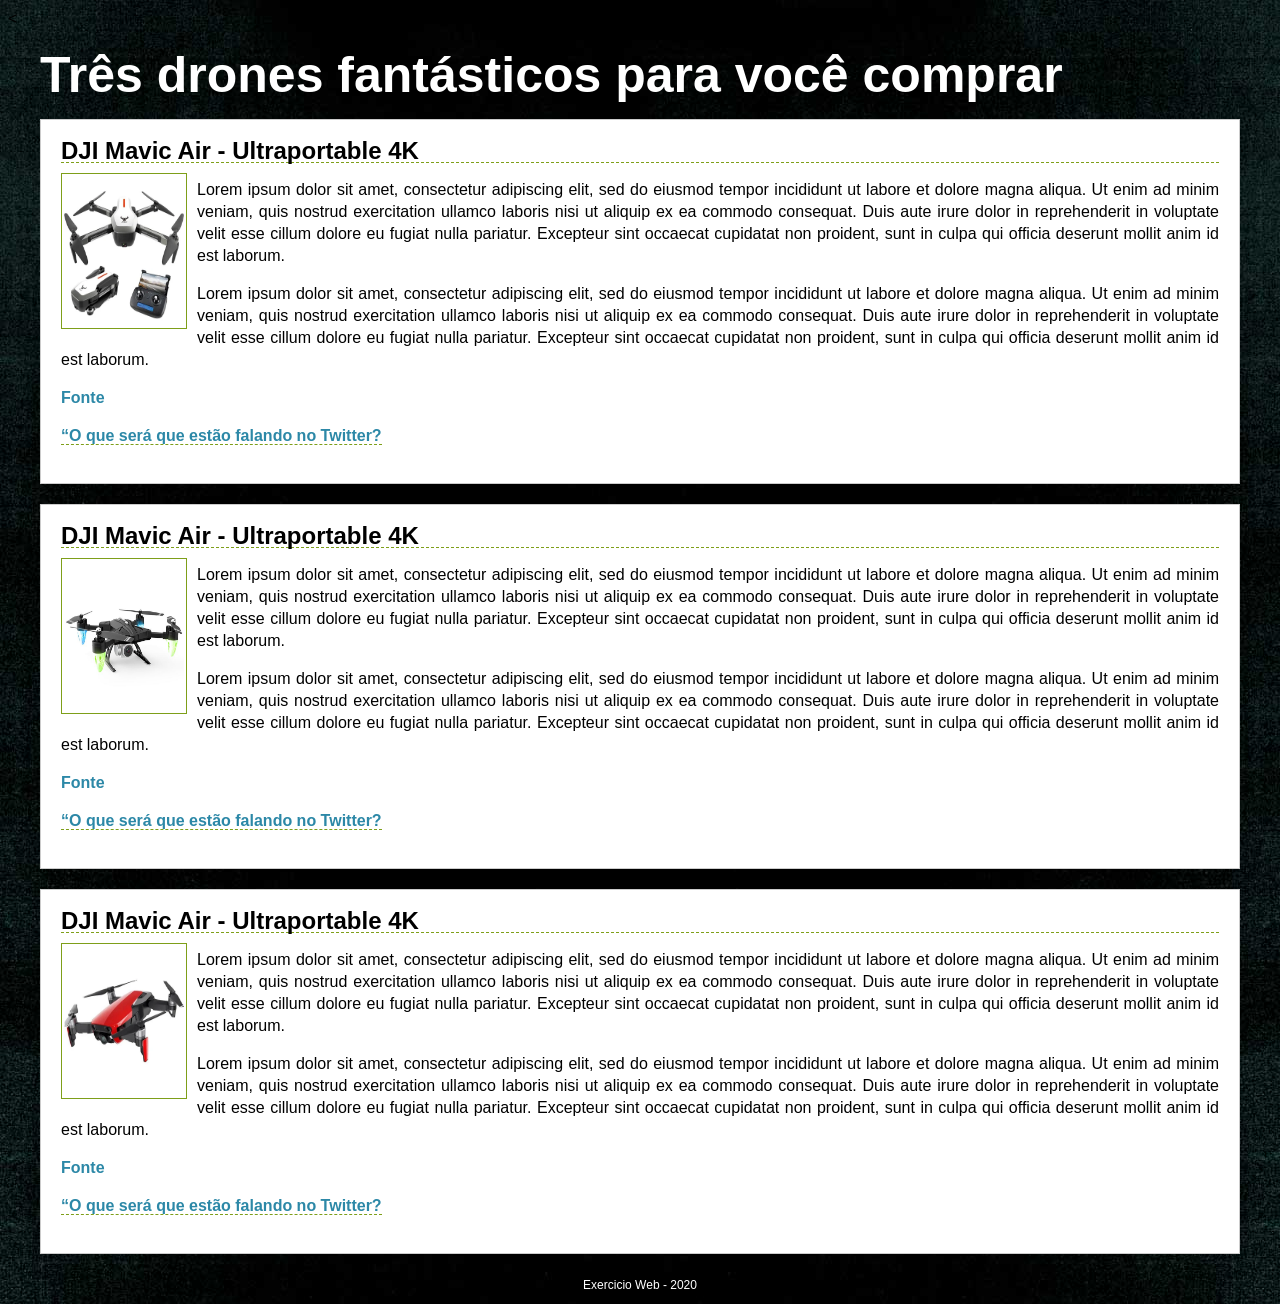
==== index.html @ 2b474c5b "Exercício finalizado." ====
<!DOCTYPE html>
<html lang="en" dir="ltr">
  <head>
    <meta charset="utf-8">
    <meta name="viewport" content="width=device-width,initial-scale=1">
    <<link rel="stylesheet" href="css/style.css">
    <title>Três drones fantásticos para você comprar</title>
  </head>
  <body>
    <div class="container">
      <h1>Três drones fantásticos para você comprar</h1>
      <div class="drone">
        <h2>DJI Mavic Air - Ultraportable 4K</h2>
        <img src="img/drone1.jpg" alt="drone1">
        <p>Lorem ipsum dolor sit amet, consectetur adipiscing elit, sed do eiusmod tempor incididunt ut labore et dolore magna aliqua. Ut enim ad minim veniam, quis nostrud exercitation ullamco laboris nisi ut aliquip ex ea commodo consequat. Duis aute irure dolor in reprehenderit in voluptate velit esse cillum dolore eu fugiat nulla pariatur. Excepteur sint occaecat cupidatat non proident, sunt in culpa qui officia deserunt mollit anim id est laborum.</p>
        <p>Lorem ipsum dolor sit amet, consectetur adipiscing elit, sed do eiusmod tempor incididunt ut labore et dolore magna aliqua. Ut enim ad minim veniam, quis nostrud exercitation ullamco laboris nisi ut aliquip ex ea commodo consequat. Duis aute irure dolor in reprehenderit in voluptate velit esse cillum dolore eu fugiat nulla pariatur. Excepteur sint occaecat cupidatat non proident, sunt in culpa qui officia deserunt mollit anim id est laborum.</p>
        <p><a href="https://www.amazon.com.br">Fonte</a></p>
        <p><a href="https://twitter.com/drones" target="_blank" class="twitter">“O que será que estão falando no Twitter?</a></p>
      </div>
      <div class="drone">
        <h2>DJI Mavic Air - Ultraportable 4K</h2>
        <img src="img/drone2.jpg" alt="drone2">
        <p>Lorem ipsum dolor sit amet, consectetur adipiscing elit, sed do eiusmod tempor incididunt ut labore et dolore magna aliqua. Ut enim ad minim veniam, quis nostrud exercitation ullamco laboris nisi ut aliquip ex ea commodo consequat. Duis aute irure dolor in reprehenderit in voluptate velit esse cillum dolore eu fugiat nulla pariatur. Excepteur sint occaecat cupidatat non proident, sunt in culpa qui officia deserunt mollit anim id est laborum.</p>
        <p>Lorem ipsum dolor sit amet, consectetur adipiscing elit, sed do eiusmod tempor incididunt ut labore et dolore magna aliqua. Ut enim ad minim veniam, quis nostrud exercitation ullamco laboris nisi ut aliquip ex ea commodo consequat. Duis aute irure dolor in reprehenderit in voluptate velit esse cillum dolore eu fugiat nulla pariatur. Excepteur sint occaecat cupidatat non proident, sunt in culpa qui officia deserunt mollit anim id est laborum.</p>
        <p><a href="https://www.geekeddrones.com">Fonte</a></p>
        <p><a href="https://twitter.com/review_drone" target="_blank" class="twitter">“O que será que estão falando no Twitter?</a></p>
      </div>
      <div class="drone">
        <h2>DJI Mavic Air - Ultraportable 4K</h2>
        <img src="img/drone3.jpg" alt="drone3">
        <p>Lorem ipsum dolor sit amet, consectetur adipiscing elit, sed do eiusmod tempor incididunt ut labore et dolore magna aliqua. Ut enim ad minim veniam, quis nostrud exercitation ullamco laboris nisi ut aliquip ex ea commodo consequat. Duis aute irure dolor in reprehenderit in voluptate velit esse cillum dolore eu fugiat nulla pariatur. Excepteur sint occaecat cupidatat non proident, sunt in culpa qui officia deserunt mollit anim id est laborum.</p>
        <p>Lorem ipsum dolor sit amet, consectetur adipiscing elit, sed do eiusmod tempor incididunt ut labore et dolore magna aliqua. Ut enim ad minim veniam, quis nostrud exercitation ullamco laboris nisi ut aliquip ex ea commodo consequat. Duis aute irure dolor in reprehenderit in voluptate velit esse cillum dolore eu fugiat nulla pariatur. Excepteur sint occaecat cupidatat non proident, sunt in culpa qui officia deserunt mollit anim id est laborum.</p>
        <p><a href="https://www.dronenerds.com/">Fonte</a></p>
        <p><a href="https://twitter.com/dronenerds" target="_blank" class="twitter">“O que será que estão falando no Twitter?</a></p>
      </div>
      <div class="footer">
        Exercicio Web - 2020
      </div>
    </div>
  </body>
</html>
---- css/style.css ----
body{
  background-image: url(../img/fundo.jpg);
  font-family:  'Calibri', Tahoma, Arial;
  font-size: 16px;
  line-height: 22px;
}
h1{
  color: #FFFFFF;
  font-size: 50px;
}
.container{
  width: 1200px;
  margin: 0 auto 0 auto;
}
.drone{
  background-color: #FFFFFF;
  text-align: justify;
  border: 1px solid #CCCCCC;
  margin-bottom: 20px;
  padding: 20px;
}
h2{
  margin: 0;
  border-bottom: 1px dashed;
  border-color:#7E9F19;
}
a{
  color: #2C88A7;
  font-weight: 900;
  text-decoration: none;
  text-align: right;
}
.twitter{
  border-bottom: 1px dashed;
  border-color:#7E9F19;
}
a:hover{
  color: #DC143C;
}
img{
  width: 120px;
  height: 150px;
  border: 1px solid;
  border-color: #7E9F19;
  margin: 10px 10px 0 0;
  padding: 2px;
  float: left;
}
.footer{
  font-size: 12px;
  color: #FFFFFF;
  text-align: center;
}
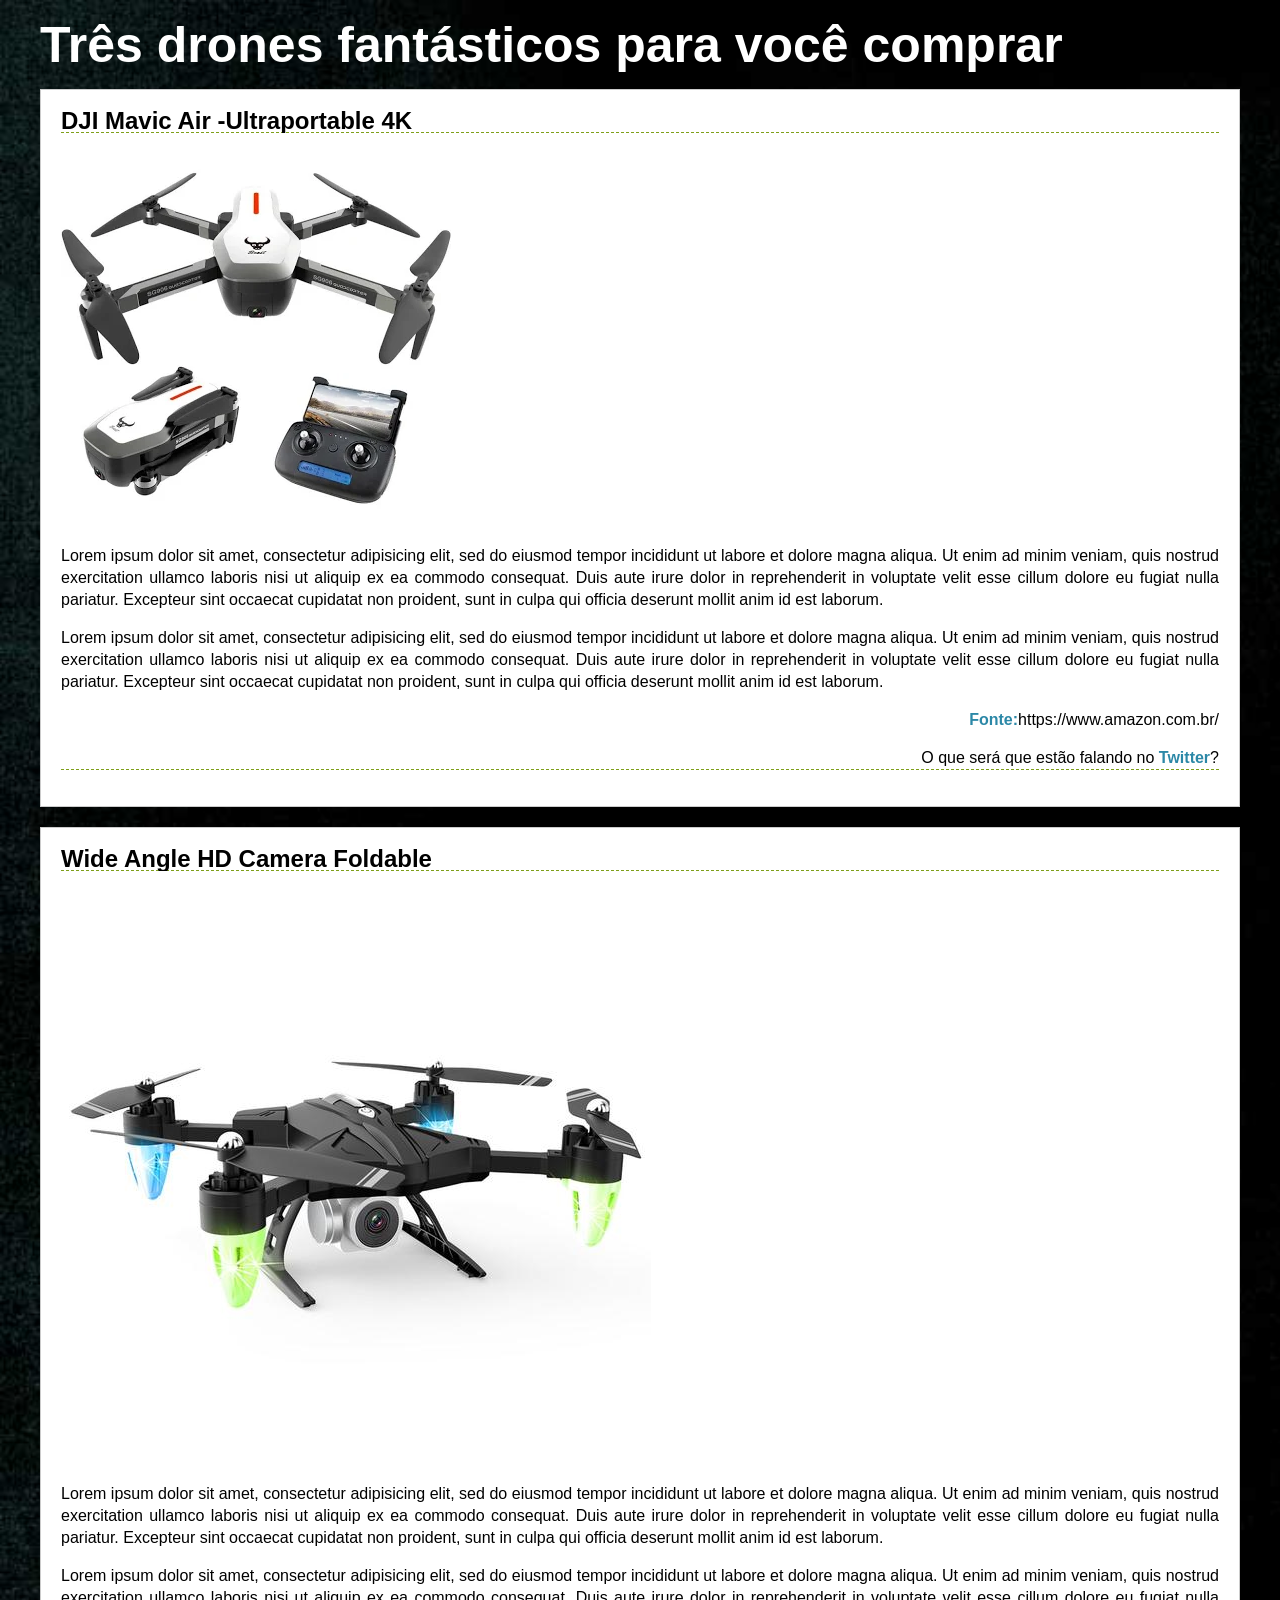
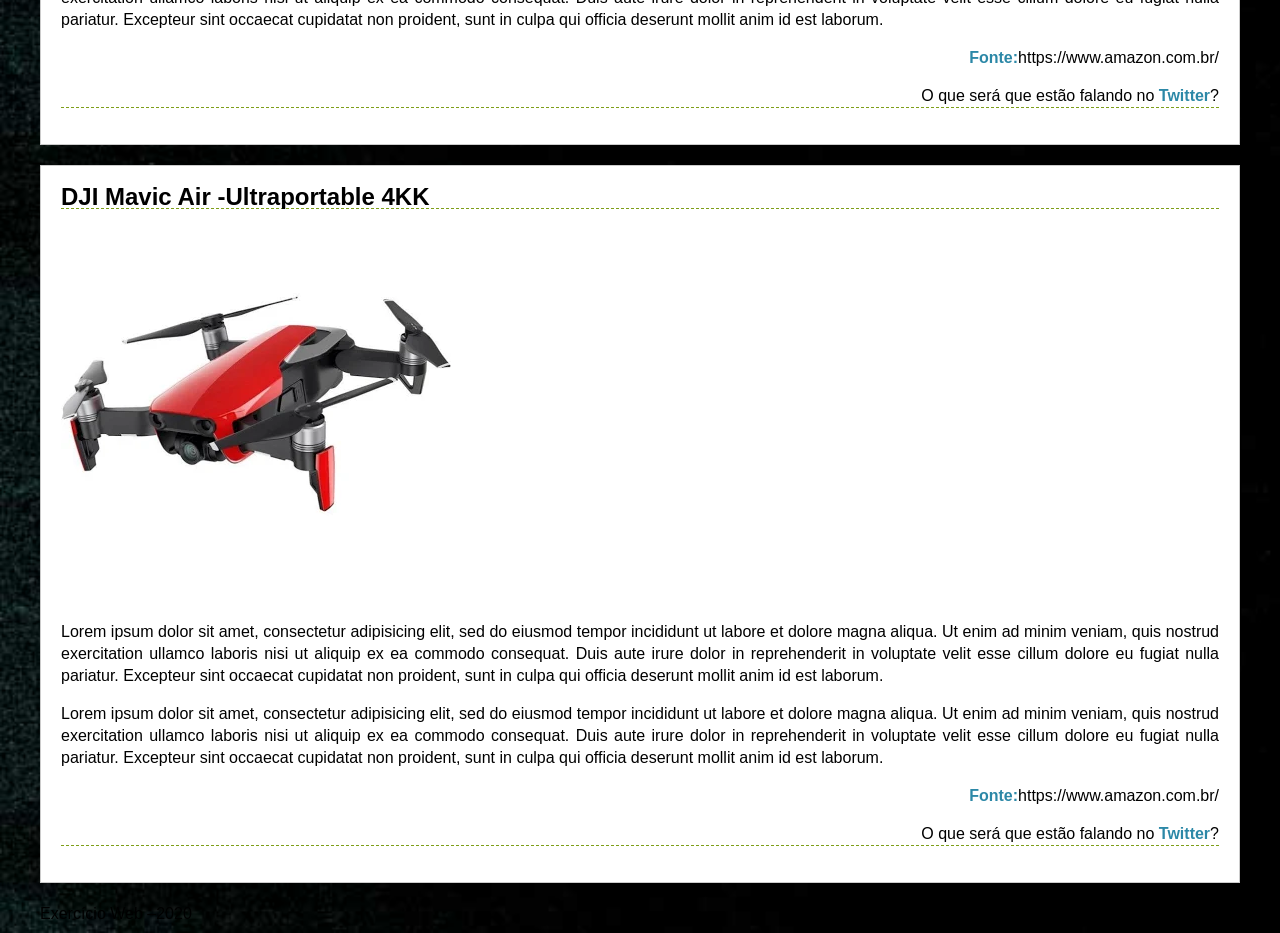
==== commit 8e1b0bdb: "Atualizado até a letra i. Borda do paragrafo do Twitter." ====
--- a/index.html
+++ b/index.html
@@ -1,41 +1,44 @@
-<!DOCTYPE html>
-<html lang="en" dir="ltr">
-  <head>
-    <meta charset="utf-8">
-    <meta name="viewport" content="width=device-width,initial-scale=1">
-    <<link rel="stylesheet" href="css/style.css">
-    <title>Três drones fantásticos para você comprar</title>
-  </head>
-  <body>
-    <div class="container">
-      <h1>Três drones fantásticos para você comprar</h1>
-      <div class="drone">
-        <h2>DJI Mavic Air - Ultraportable 4K</h2>
-        <img src="img/drone1.jpg" alt="drone1">
-        <p>Lorem ipsum dolor sit amet, consectetur adipiscing elit, sed do eiusmod tempor incididunt ut labore et dolore magna aliqua. Ut enim ad minim veniam, quis nostrud exercitation ullamco laboris nisi ut aliquip ex ea commodo consequat. Duis aute irure dolor in reprehenderit in voluptate velit esse cillum dolore eu fugiat nulla pariatur. Excepteur sint occaecat cupidatat non proident, sunt in culpa qui officia deserunt mollit anim id est laborum.</p>
-        <p>Lorem ipsum dolor sit amet, consectetur adipiscing elit, sed do eiusmod tempor incididunt ut labore et dolore magna aliqua. Ut enim ad minim veniam, quis nostrud exercitation ullamco laboris nisi ut aliquip ex ea commodo consequat. Duis aute irure dolor in reprehenderit in voluptate velit esse cillum dolore eu fugiat nulla pariatur. Excepteur sint occaecat cupidatat non proident, sunt in culpa qui officia deserunt mollit anim id est laborum.</p>
-        <p><a href="https://www.amazon.com.br">Fonte</a></p>
-        <p><a href="https://twitter.com/drones" target="_blank" class="twitter">“O que será que estão falando no Twitter?</a></p>
-      </div>
-      <div class="drone">
-        <h2>DJI Mavic Air - Ultraportable 4K</h2>
-        <img src="img/drone2.jpg" alt="drone2">
-        <p>Lorem ipsum dolor sit amet, consectetur adipiscing elit, sed do eiusmod tempor incididunt ut labore et dolore magna aliqua. Ut enim ad minim veniam, quis nostrud exercitation ullamco laboris nisi ut aliquip ex ea commodo consequat. Duis aute irure dolor in reprehenderit in voluptate velit esse cillum dolore eu fugiat nulla pariatur. Excepteur sint occaecat cupidatat non proident, sunt in culpa qui officia deserunt mollit anim id est laborum.</p>
-        <p>Lorem ipsum dolor sit amet, consectetur adipiscing elit, sed do eiusmod tempor incididunt ut labore et dolore magna aliqua. Ut enim ad minim veniam, quis nostrud exercitation ullamco laboris nisi ut aliquip ex ea commodo consequat. Duis aute irure dolor in reprehenderit in voluptate velit esse cillum dolore eu fugiat nulla pariatur. Excepteur sint occaecat cupidatat non proident, sunt in culpa qui officia deserunt mollit anim id est laborum.</p>
-        <p><a href="https://www.geekeddrones.com">Fonte</a></p>
-        <p><a href="https://twitter.com/review_drone" target="_blank" class="twitter">“O que será que estão falando no Twitter?</a></p>
-      </div>
-      <div class="drone">
-        <h2>DJI Mavic Air - Ultraportable 4K</h2>
-        <img src="img/drone3.jpg" alt="drone3">
-        <p>Lorem ipsum dolor sit amet, consectetur adipiscing elit, sed do eiusmod tempor incididunt ut labore et dolore magna aliqua. Ut enim ad minim veniam, quis nostrud exercitation ullamco laboris nisi ut aliquip ex ea commodo consequat. Duis aute irure dolor in reprehenderit in voluptate velit esse cillum dolore eu fugiat nulla pariatur. Excepteur sint occaecat cupidatat non proident, sunt in culpa qui officia deserunt mollit anim id est laborum.</p>
-        <p>Lorem ipsum dolor sit amet, consectetur adipiscing elit, sed do eiusmod tempor incididunt ut labore et dolore magna aliqua. Ut enim ad minim veniam, quis nostrud exercitation ullamco laboris nisi ut aliquip ex ea commodo consequat. Duis aute irure dolor in reprehenderit in voluptate velit esse cillum dolore eu fugiat nulla pariatur. Excepteur sint occaecat cupidatat non proident, sunt in culpa qui officia deserunt mollit anim id est laborum.</p>
-        <p><a href="https://www.dronenerds.com/">Fonte</a></p>
-        <p><a href="https://twitter.com/dronenerds" target="_blank" class="twitter">“O que será que estão falando no Twitter?</a></p>
-      </div>
-      <div class="footer">
-        Exercicio Web - 2020
-      </div>
-    </div>
-  </body>
+  <!Doctype html>
+  <html lang="pt-br" dir="ltr">
+   <head>
+     <meta charset="UTF-8">
+     <meta name="viewport" content="width=device-width,initial-scale=1">
+     <title>Três drones fantásticos para você comprar</title>
+     <link rel="stylesheet" href="css/style.css" type="text/css">
+   </head>
+   <body>
+     <div id="container">
+       <h1>Três drones fantásticos para você comprar</h1>
+       <div class="drone">
+         <h2>DJI Mavic Air -Ultraportable 4K</h2>
+         <img src="img/drone1.jpg" alt="Drone Branco">
+         <p>Lorem ipsum dolor sit amet, consectetur adipisicing elit, sed do eiusmod tempor incididunt ut labore et dolore magna aliqua. Ut enim ad minim veniam, quis nostrud exercitation ullamco laboris nisi ut aliquip ex ea commodo consequat. Duis aute irure dolor in reprehenderit in voluptate velit esse cillum dolore eu fugiat nulla pariatur. Excepteur sint occaecat cupidatat non proident, sunt in culpa qui officia deserunt mollit anim id est laborum.</p>
+         <p>Lorem ipsum dolor sit amet, consectetur adipisicing elit, sed do eiusmod tempor incididunt ut labore et dolore magna aliqua. Ut enim ad minim veniam, quis nostrud exercitation ullamco laboris nisi ut aliquip ex ea commodo consequat. Duis aute irure dolor in reprehenderit in voluptate velit esse cillum dolore eu fugiat nulla pariatur. Excepteur sint occaecat cupidatat non proident, sunt in culpa qui officia deserunt mollit anim id est laborum.</p>
+         <p class="p1"><a href="https://www.amazon.com.br" target="_blank">Fonte:</a>https://www.amazon.com.br/</p>
+         <p class="p2">O que será que estão falando no <a href="https://twitter.com/drones" target="_blank">Twitter</a>?</p>
+       </div>
+
+       <div class="drone">
+         <h2>Wide Angle HD Camera Foldable</h2>
+         <img src="img/drone2.jpg" alt="Drone Preto">
+         <p>Lorem ipsum dolor sit amet, consectetur adipisicing elit, sed do eiusmod tempor incididunt ut labore et dolore magna aliqua. Ut enim ad minim veniam, quis nostrud exercitation ullamco laboris nisi ut aliquip ex ea commodo consequat. Duis aute irure dolor in reprehenderit in voluptate velit esse cillum dolore eu fugiat nulla pariatur. Excepteur sint occaecat cupidatat non proident, sunt in culpa qui officia deserunt mollit anim id est laborum.</p>
+         <p>Lorem ipsum dolor sit amet, consectetur adipisicing elit, sed do eiusmod tempor incididunt ut labore et dolore magna aliqua. Ut enim ad minim veniam, quis nostrud exercitation ullamco laboris nisi ut aliquip ex ea commodo consequat. Duis aute irure dolor in reprehenderit in voluptate velit esse cillum dolore eu fugiat nulla pariatur. Excepteur sint occaecat cupidatat non proident, sunt in culpa qui officia deserunt mollit anim id est laborum.</p>
+         <p class="p1"><a href="https://www.geekeddrones.com" target="_blank">Fonte:</a>https://www.amazon.com.br/</p>
+         <p class="p2">O que será que estão falando no <a href="https://twitter.com/review_drone" target="_blank">Twitter</a>?</p>
+       </div>
+
+       <div class="drone">
+         <h2>DJI Mavic Air -Ultraportable 4KK</h2>
+         <img src="img/drone3.jpg" alt="Drone Vermelho">
+         <p>Lorem ipsum dolor sit amet, consectetur adipisicing elit, sed do eiusmod tempor incididunt ut labore et dolore magna aliqua. Ut enim ad minim veniam, quis nostrud exercitation ullamco laboris nisi ut aliquip ex ea commodo consequat. Duis aute irure dolor in reprehenderit in voluptate velit esse cillum dolore eu fugiat nulla pariatur. Excepteur sint occaecat cupidatat non proident, sunt in culpa qui officia deserunt mollit anim id est laborum.</p>
+         <p>Lorem ipsum dolor sit amet, consectetur adipisicing elit, sed do eiusmod tempor incididunt ut labore et dolore magna aliqua. Ut enim ad minim veniam, quis nostrud exercitation ullamco laboris nisi ut aliquip ex ea commodo consequat. Duis aute irure dolor in reprehenderit in voluptate velit esse cillum dolore eu fugiat nulla pariatur. Excepteur sint occaecat cupidatat non proident, sunt in culpa qui officia deserunt mollit anim id est laborum.</p>
+         <p class="p1"><a href="https://www.dronenerds.com/" target="_blank">Fonte:</a>https://www.amazon.com.br/</p>
+         <p class="p2">O que será que estão falando no <a href="https://twitter.com/dronenerds" target="_blank">Twitter</a>?</p>
+       </div>
+
+       <div id="rodape">
+         Exercício Web –2020
+       </div>
+     </div>
+   </body>
 </html>
--- a/css/style.css
+++ b/css/style.css
@@ -1,53 +1,71 @@
+@charset "UTF-8";
+
+/*c) O <body> deve estar formatado com cor de fundo preta( #000000), família de fontes: Calibri, Tahoma ou Arial. Altura da linha em 22px e tamanho da fonte em 16px.Se você desejar, existe a imagem “fundo.jpg”localizada na pasta img. Substitua a cor de fundo da página pela respectiva imagem.*/
 body{
+  background-color: #000000;
   background-image: url(../img/fundo.jpg);
-  font-family:  'Calibri', Tahoma, Arial;
+  background-repeat: no-repeat;
+  background-size: cover;
+  font-family: 'Tahoma','Calibre','Arial';
+  line-height: 22px;
   font-size: 16px;
-  line-height: 22px;
 }
+
+/*d) O <h1> deve ter cor branca(#FFFFFF) e tamanho da fonte em 50px*/
 h1{
-  color: #FFFFFF;
+  color: #ffffff;
   font-size: 50px;
 }
-.container{
+
+/*
+e) A <div> que contém todo o conteúdo da página, item “c”da parte do HTML, deve ter a largura de 1200px. Para que esse elemento sempre fique centralizado no browser, determine que a margem superior e inferior seja 0px, direta e esquerda automática (auto).
+*/
+#container{
   width: 1200px;
-  margin: 0 auto 0 auto;
+  margin: 0px auto;
 }
+/*
+f)  As  <divs>  que  receberão  os  drones  devem  possuir a formatação:  cor  do  fundo  branca(#FFFFFF),  texto  com alinhamento justificado, borda de 1px de largura, no estilo sólido(solid) e na cor cinza claro(#CCCCCC). Deve ter margem inferior de 20px, e preenchimento em 20px.
+*/
 .drone{
-  background-color: #FFFFFF;
+  background-color: #ffffff;
   text-align: justify;
-  border: 1px solid #CCCCCC;
+  border: 1px solid #cccccc;
   margin-bottom: 20px;
   padding: 20px;
 }
-h2{
-  margin: 0;
-  border-bottom: 1px dashed;
-  border-color:#7E9F19;
+/*
+g) Os elementos <h2> devem ter todas as margens em 0 e borda inferior com 1px de largura, tracejada(dashed) na cor verde oliva (#7E9F19).
+*/
+.drone h2{
+  margin: 0px;
+  border-style: dashed;
+  border-width: 0px 0px 1px 0px;
+  border-color: #7E9F19;
 }
-a{
+/*
+h) Os  elementos  <a>  devem  estar  na  cor  azul  (#2C88A7),  com  peso  da  fonte  em  900  e  sem  o  sublinhado  do  texto. Lembre-se que eles devem ficar alinhados à direita da <div>.
+*/
+.drone a{
   color: #2C88A7;
   font-weight: 900;
   text-decoration: none;
+}
+.p1,.p2{
   text-align: right;
 }
-.twitter{
-  border-bottom: 1px dashed;
-  border-color:#7E9F19;
+
+/*
+i) O elemento <p> que possui o link do Twitter também deverá terborda inferior de 1px de largura, tracejado(dashed) na cor verde oliva (#7E9F19).
+*/
+.p2{
+  border-style: dashed;
+  border-width: 0px 0px 1px 0px;
+  border-color: #7E9F19;
 }
-a:hover{
-  color: #DC143C;
-}
-img{
-  width: 120px;
-  height: 150px;
-  border: 1px solid;
-  border-color: #7E9F19;
-  margin: 10px 10px 0 0;
-  padding: 2px;
-  float: left;
-}
-.footer{
-  font-size: 12px;
-  color: #FFFFFF;
-  text-align: center;
-}
+/*
+*/
+/*
+*/
+/*
+*/
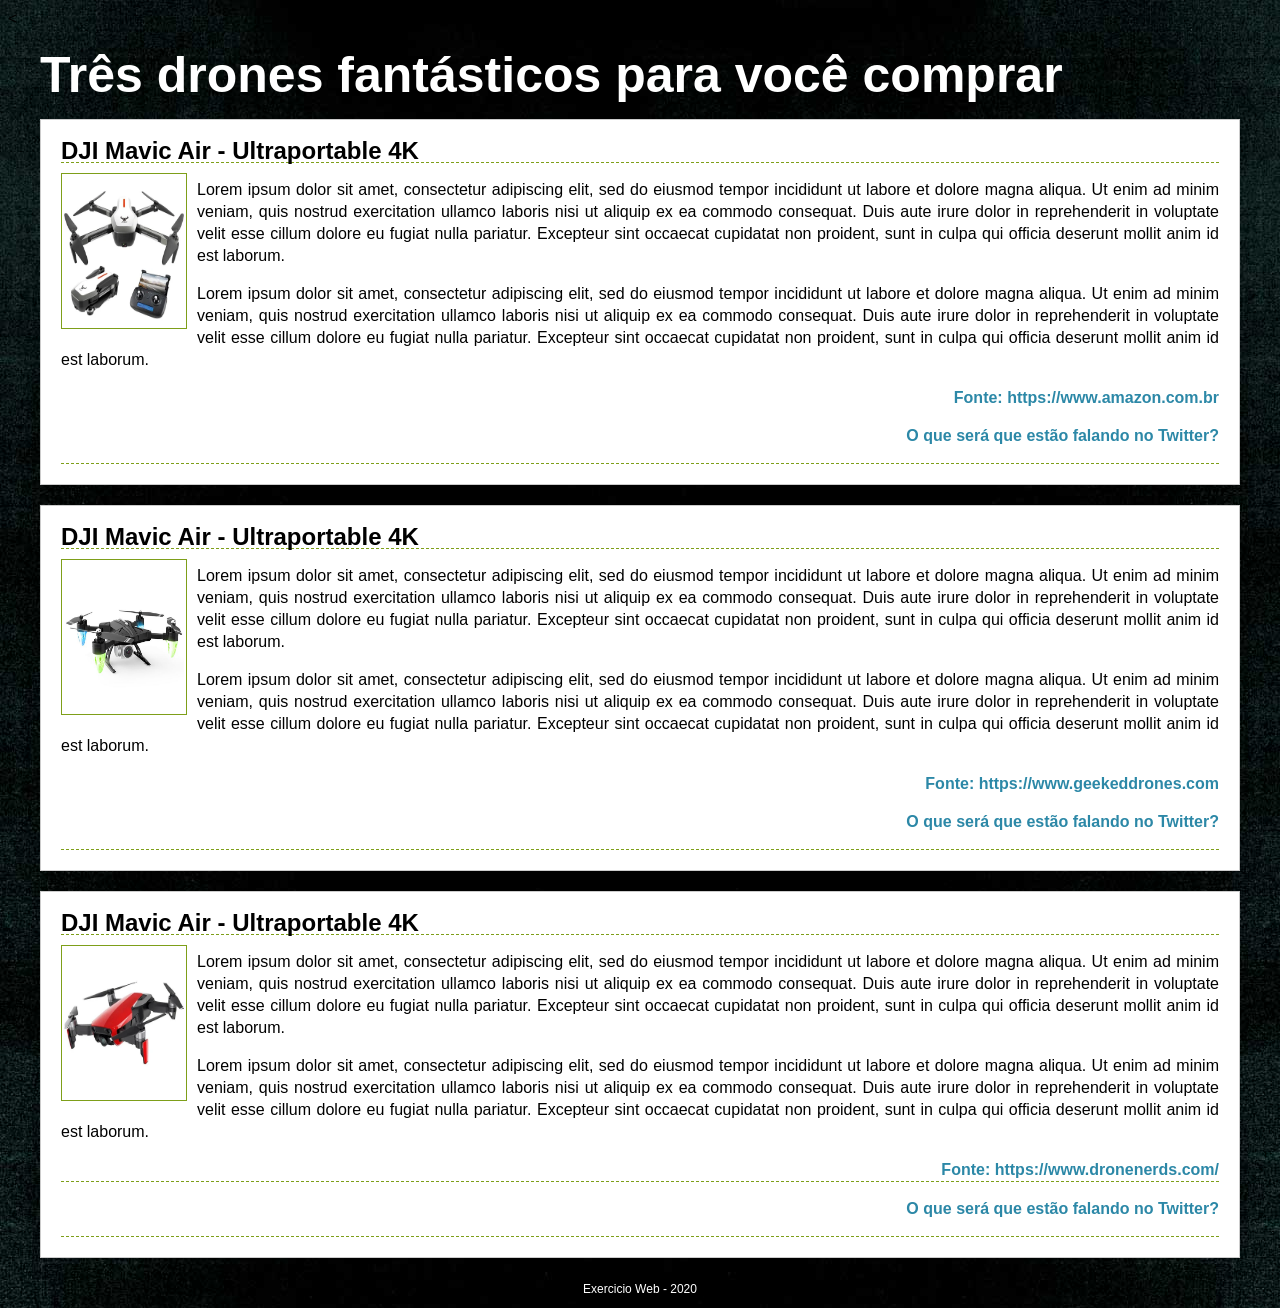
==== commit 22c0e690: "Exercício finalizado." ====
--- a/index.html
+++ b/index.html
@@ -1,44 +1,48 @@
-  <!Doctype html>
-  <html lang="pt-br" dir="ltr">
-   <head>
-     <meta charset="UTF-8">
-     <meta name="viewport" content="width=device-width,initial-scale=1">
-     <title>Três drones fantásticos para você comprar</title>
-     <link rel="stylesheet" href="css/style.css" type="text/css">
-   </head>
-   <body>
-     <div id="container">
-       <h1>Três drones fantásticos para você comprar</h1>
-       <div class="drone">
-         <h2>DJI Mavic Air -Ultraportable 4K</h2>
-         <img src="img/drone1.jpg" alt="Drone Branco">
-         <p>Lorem ipsum dolor sit amet, consectetur adipisicing elit, sed do eiusmod tempor incididunt ut labore et dolore magna aliqua. Ut enim ad minim veniam, quis nostrud exercitation ullamco laboris nisi ut aliquip ex ea commodo consequat. Duis aute irure dolor in reprehenderit in voluptate velit esse cillum dolore eu fugiat nulla pariatur. Excepteur sint occaecat cupidatat non proident, sunt in culpa qui officia deserunt mollit anim id est laborum.</p>
-         <p>Lorem ipsum dolor sit amet, consectetur adipisicing elit, sed do eiusmod tempor incididunt ut labore et dolore magna aliqua. Ut enim ad minim veniam, quis nostrud exercitation ullamco laboris nisi ut aliquip ex ea commodo consequat. Duis aute irure dolor in reprehenderit in voluptate velit esse cillum dolore eu fugiat nulla pariatur. Excepteur sint occaecat cupidatat non proident, sunt in culpa qui officia deserunt mollit anim id est laborum.</p>
-         <p class="p1"><a href="https://www.amazon.com.br" target="_blank">Fonte:</a>https://www.amazon.com.br/</p>
-         <p class="p2">O que será que estão falando no <a href="https://twitter.com/drones" target="_blank">Twitter</a>?</p>
-       </div>
+<!DOCTYPE html>
+<html lang="en" dir="ltr">
+  <head>
+    <meta charset="utf-8">
+    <meta name="viewport" content="width=device-width,initial-scale=1">
+    <<link rel="stylesheet" href="css/style.css">
+    <title>Três drones fantásticos para você comprar</title>
+  </head>
+  <body>
+    <div id="container">
+      <h1>Três drones fantásticos para você comprar</h1>
+      <div class="drone">
+        <h2>DJI Mavic Air - Ultraportable 4K</h2>
+        <img src="img/drone1.jpg" alt="drone1">
+        <p>Lorem ipsum dolor sit amet, consectetur adipiscing elit, sed do eiusmod tempor incididunt ut labore et dolore magna aliqua. Ut enim ad minim veniam, quis nostrud exercitation ullamco laboris nisi ut aliquip ex ea commodo consequat. Duis aute irure dolor in reprehenderit in voluptate velit esse cillum dolore eu fugiat nulla pariatur. Excepteur sint occaecat cupidatat non proident, sunt in culpa qui officia deserunt mollit anim id est laborum.</p>
+        <p>Lorem ipsum dolor sit amet, consectetur adipiscing elit, sed do eiusmod tempor incididunt ut labore et dolore magna aliqua. Ut enim ad minim veniam, quis nostrud exercitation ullamco laboris nisi ut aliquip ex ea commodo consequat. Duis aute irure dolor in reprehenderit in voluptate velit esse cillum dolore eu fugiat nulla pariatur. Excepteur sint occaecat cupidatat non proident, sunt in culpa qui officia deserunt mollit anim id est laborum.</p>
+        <div class="p1">
+          <p><a href="https://www.amazon.com.br">Fonte: https://www.amazon.com.br</a></p>
+          <p><a href="https://twitter.com/drones" target="_blank">O que será que estão falando no Twitter?</a></p>
+        </div>
 
-       <div class="drone">
-         <h2>Wide Angle HD Camera Foldable</h2>
-         <img src="img/drone2.jpg" alt="Drone Preto">
-         <p>Lorem ipsum dolor sit amet, consectetur adipisicing elit, sed do eiusmod tempor incididunt ut labore et dolore magna aliqua. Ut enim ad minim veniam, quis nostrud exercitation ullamco laboris nisi ut aliquip ex ea commodo consequat. Duis aute irure dolor in reprehenderit in voluptate velit esse cillum dolore eu fugiat nulla pariatur. Excepteur sint occaecat cupidatat non proident, sunt in culpa qui officia deserunt mollit anim id est laborum.</p>
-         <p>Lorem ipsum dolor sit amet, consectetur adipisicing elit, sed do eiusmod tempor incididunt ut labore et dolore magna aliqua. Ut enim ad minim veniam, quis nostrud exercitation ullamco laboris nisi ut aliquip ex ea commodo consequat. Duis aute irure dolor in reprehenderit in voluptate velit esse cillum dolore eu fugiat nulla pariatur. Excepteur sint occaecat cupidatat non proident, sunt in culpa qui officia deserunt mollit anim id est laborum.</p>
-         <p class="p1"><a href="https://www.geekeddrones.com" target="_blank">Fonte:</a>https://www.amazon.com.br/</p>
-         <p class="p2">O que será que estão falando no <a href="https://twitter.com/review_drone" target="_blank">Twitter</a>?</p>
-       </div>
-
-       <div class="drone">
-         <h2>DJI Mavic Air -Ultraportable 4KK</h2>
-         <img src="img/drone3.jpg" alt="Drone Vermelho">
-         <p>Lorem ipsum dolor sit amet, consectetur adipisicing elit, sed do eiusmod tempor incididunt ut labore et dolore magna aliqua. Ut enim ad minim veniam, quis nostrud exercitation ullamco laboris nisi ut aliquip ex ea commodo consequat. Duis aute irure dolor in reprehenderit in voluptate velit esse cillum dolore eu fugiat nulla pariatur. Excepteur sint occaecat cupidatat non proident, sunt in culpa qui officia deserunt mollit anim id est laborum.</p>
-         <p>Lorem ipsum dolor sit amet, consectetur adipisicing elit, sed do eiusmod tempor incididunt ut labore et dolore magna aliqua. Ut enim ad minim veniam, quis nostrud exercitation ullamco laboris nisi ut aliquip ex ea commodo consequat. Duis aute irure dolor in reprehenderit in voluptate velit esse cillum dolore eu fugiat nulla pariatur. Excepteur sint occaecat cupidatat non proident, sunt in culpa qui officia deserunt mollit anim id est laborum.</p>
-         <p class="p1"><a href="https://www.dronenerds.com/" target="_blank">Fonte:</a>https://www.amazon.com.br/</p>
-         <p class="p2">O que será que estão falando no <a href="https://twitter.com/dronenerds" target="_blank">Twitter</a>?</p>
-       </div>
-
-       <div id="rodape">
-         Exercício Web –2020
-       </div>
-     </div>
-   </body>
+      </div>
+      <div class="drone">
+        <h2>DJI Mavic Air - Ultraportable 4K</h2>
+        <img src="img/drone2.jpg" alt="drone2">
+        <p>Lorem ipsum dolor sit amet, consectetur adipiscing elit, sed do eiusmod tempor incididunt ut labore et dolore magna aliqua. Ut enim ad minim veniam, quis nostrud exercitation ullamco laboris nisi ut aliquip ex ea commodo consequat. Duis aute irure dolor in reprehenderit in voluptate velit esse cillum dolore eu fugiat nulla pariatur. Excepteur sint occaecat cupidatat non proident, sunt in culpa qui officia deserunt mollit anim id est laborum.</p>
+        <p>Lorem ipsum dolor sit amet, consectetur adipiscing elit, sed do eiusmod tempor incididunt ut labore et dolore magna aliqua. Ut enim ad minim veniam, quis nostrud exercitation ullamco laboris nisi ut aliquip ex ea commodo consequat. Duis aute irure dolor in reprehenderit in voluptate velit esse cillum dolore eu fugiat nulla pariatur. Excepteur sint occaecat cupidatat non proident, sunt in culpa qui officia deserunt mollit anim id est laborum.</p>
+        <div class="p1">
+        <p><a href="https://www.geekeddrones.com">Fonte: https://www.geekeddrones.com</a></p>
+        <p><a href="https://twitter.com/review_drone" target="_blank">O que será que estão falando no Twitter?</a></p>
+        </div>
+      </div>
+      <div class="drone">
+        <h2>DJI Mavic Air - Ultraportable 4K</h2>
+        <img src="img/drone3.jpg" alt="drone3">
+        <p>Lorem ipsum dolor sit amet, consectetur adipiscing elit, sed do eiusmod tempor incididunt ut labore et dolore magna aliqua. Ut enim ad minim veniam, quis nostrud exercitation ullamco laboris nisi ut aliquip ex ea commodo consequat. Duis aute irure dolor in reprehenderit in voluptate velit esse cillum dolore eu fugiat nulla pariatur. Excepteur sint occaecat cupidatat non proident, sunt in culpa qui officia deserunt mollit anim id est laborum.</p>
+        <p>Lorem ipsum dolor sit amet, consectetur adipiscing elit, sed do eiusmod tempor incididunt ut labore et dolore magna aliqua. Ut enim ad minim veniam, quis nostrud exercitation ullamco laboris nisi ut aliquip ex ea commodo consequat. Duis aute irure dolor in reprehenderit in voluptate velit esse cillum dolore eu fugiat nulla pariatur. Excepteur sint occaecat cupidatat non proident, sunt in culpa qui officia deserunt mollit anim id est laborum.</p>
+        <div class="p1">
+        <p class="p1"><a href="https://www.dronenerds.com/">Fonte: https://www.dronenerds.com/</a></p>
+        <p><a href="https://twitter.com/dronenerds" target="_blank">O que será que estão falando no Twitter?</a></p>
+        </div>
+      </div>
+      <div class="footer">
+        Exercicio Web - 2020
+      </div>
+    </div>
+  </body>
 </html>
--- a/css/style.css
+++ b/css/style.css
@@ -1,71 +1,53 @@
-@charset "UTF-8";
-
-/*c) O <body> deve estar formatado com cor de fundo preta( #000000), família de fontes: Calibri, Tahoma ou Arial. Altura da linha em 22px e tamanho da fonte em 16px.Se você desejar, existe a imagem “fundo.jpg”localizada na pasta img. Substitua a cor de fundo da página pela respectiva imagem.*/
 body{
-  background-color: #000000;
   background-image: url(../img/fundo.jpg);
-  background-repeat: no-repeat;
-  background-size: cover;
-  font-family: 'Tahoma','Calibre','Arial';
+  font-family:  'Calibri', Tahoma, Arial;
+  font-size: 16px;
   line-height: 22px;
-  font-size: 16px;
 }
-
-/*d) O <h1> deve ter cor branca(#FFFFFF) e tamanho da fonte em 50px*/
 h1{
-  color: #ffffff;
+  color: #FFFFFF;
   font-size: 50px;
 }
-
-/*
-e) A <div> que contém todo o conteúdo da página, item “c”da parte do HTML, deve ter a largura de 1200px. Para que esse elemento sempre fique centralizado no browser, determine que a margem superior e inferior seja 0px, direta e esquerda automática (auto).
-*/
 #container{
   width: 1200px;
-  margin: 0px auto;
+  margin: 0 auto 0 auto;
 }
-/*
-f)  As  <divs>  que  receberão  os  drones  devem  possuir a formatação:  cor  do  fundo  branca(#FFFFFF),  texto  com alinhamento justificado, borda de 1px de largura, no estilo sólido(solid) e na cor cinza claro(#CCCCCC). Deve ter margem inferior de 20px, e preenchimento em 20px.
-*/
 .drone{
-  background-color: #ffffff;
+  background-color: #FFFFFF;
   text-align: justify;
-  border: 1px solid #cccccc;
+  border: 1px solid #CCCCCC;
   margin-bottom: 20px;
   padding: 20px;
 }
-/*
-g) Os elementos <h2> devem ter todas as margens em 0 e borda inferior com 1px de largura, tracejada(dashed) na cor verde oliva (#7E9F19).
-*/
-.drone h2{
-  margin: 0px;
-  border-style: dashed;
-  border-width: 0px 0px 1px 0px;
-  border-color: #7E9F19;
+h2{
+  margin: 0;
+  border-bottom: 1px dashed;
+  border-color:#7E9F19;
 }
-/*
-h) Os  elementos  <a>  devem  estar  na  cor  azul  (#2C88A7),  com  peso  da  fonte  em  900  e  sem  o  sublinhado  do  texto. Lembre-se que eles devem ficar alinhados à direita da <div>.
-*/
-.drone a{
+a{
   color: #2C88A7;
   font-weight: 900;
   text-decoration: none;
 }
-.p1,.p2{
-  text-align: right;
+.p1{
+  border-bottom: 1px dashed;
+  border-color:#7E9F19;
+    text-align: right;
 }
-
-/*
-i) O elemento <p> que possui o link do Twitter também deverá terborda inferior de 1px de largura, tracejado(dashed) na cor verde oliva (#7E9F19).
-*/
-.p2{
-  border-style: dashed;
-  border-width: 0px 0px 1px 0px;
+a:hover{
+  color: #DC143C;
+}
+img{
+  width: 120px;
+  height: 150px;
+  border: 1px solid;
   border-color: #7E9F19;
+  margin: 10px 10px 0 0;
+  padding: 2px;
+  float: left;
 }
-/*
-*/
-/*
-*/
-/*
-*/
+.footer{
+  font-size: 12px;
+  color: #FFFFFF;
+  text-align: center;
+}
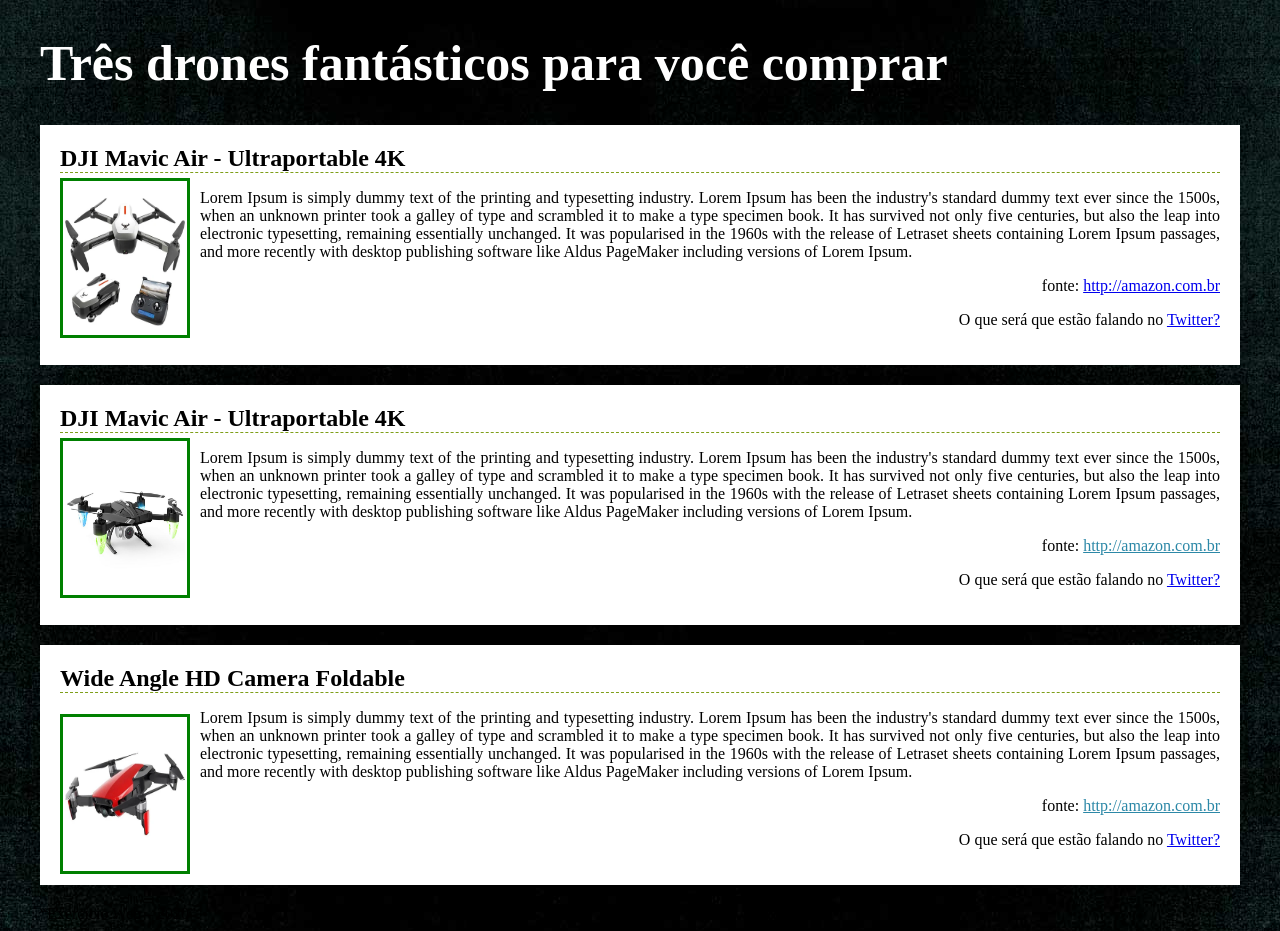
==== commit 02c9c922: "Super-Drones Bruuno96" ====
--- a/index.html
+++ b/index.html
@@ -1,48 +1,51 @@
 <!DOCTYPE html>
-<html lang="en" dir="ltr">
-  <head>
-    <meta charset="utf-8">
-    <meta name="viewport" content="width=device-width,initial-scale=1">
-    <<link rel="stylesheet" href="css/style.css">
+<html lang="pt-BR">
+<head>
+    <meta charset="UTF-8">
+    <meta name="viewport" content="width=device-width, initial-scale=1.0">
     <title>Três drones fantásticos para você comprar</title>
-  </head>
-  <body>
-    <div id="container">
-      <h1>Três drones fantásticos para você comprar</h1>
-      <div class="drone">
-        <h2>DJI Mavic Air - Ultraportable 4K</h2>
-        <img src="img/drone1.jpg" alt="drone1">
-        <p>Lorem ipsum dolor sit amet, consectetur adipiscing elit, sed do eiusmod tempor incididunt ut labore et dolore magna aliqua. Ut enim ad minim veniam, quis nostrud exercitation ullamco laboris nisi ut aliquip ex ea commodo consequat. Duis aute irure dolor in reprehenderit in voluptate velit esse cillum dolore eu fugiat nulla pariatur. Excepteur sint occaecat cupidatat non proident, sunt in culpa qui officia deserunt mollit anim id est laborum.</p>
-        <p>Lorem ipsum dolor sit amet, consectetur adipiscing elit, sed do eiusmod tempor incididunt ut labore et dolore magna aliqua. Ut enim ad minim veniam, quis nostrud exercitation ullamco laboris nisi ut aliquip ex ea commodo consequat. Duis aute irure dolor in reprehenderit in voluptate velit esse cillum dolore eu fugiat nulla pariatur. Excepteur sint occaecat cupidatat non proident, sunt in culpa qui officia deserunt mollit anim id est laborum.</p>
-        <div class="p1">
-          <p><a href="https://www.amazon.com.br">Fonte: https://www.amazon.com.br</a></p>
-          <p><a href="https://twitter.com/drones" target="_blank">O que será que estão falando no Twitter?</a></p>
-        </div>
 
-      </div>
-      <div class="drone">
-        <h2>DJI Mavic Air - Ultraportable 4K</h2>
-        <img src="img/drone2.jpg" alt="drone2">
-        <p>Lorem ipsum dolor sit amet, consectetur adipiscing elit, sed do eiusmod tempor incididunt ut labore et dolore magna aliqua. Ut enim ad minim veniam, quis nostrud exercitation ullamco laboris nisi ut aliquip ex ea commodo consequat. Duis aute irure dolor in reprehenderit in voluptate velit esse cillum dolore eu fugiat nulla pariatur. Excepteur sint occaecat cupidatat non proident, sunt in culpa qui officia deserunt mollit anim id est laborum.</p>
-        <p>Lorem ipsum dolor sit amet, consectetur adipiscing elit, sed do eiusmod tempor incididunt ut labore et dolore magna aliqua. Ut enim ad minim veniam, quis nostrud exercitation ullamco laboris nisi ut aliquip ex ea commodo consequat. Duis aute irure dolor in reprehenderit in voluptate velit esse cillum dolore eu fugiat nulla pariatur. Excepteur sint occaecat cupidatat non proident, sunt in culpa qui officia deserunt mollit anim id est laborum.</p>
-        <div class="p1">
-        <p><a href="https://www.geekeddrones.com">Fonte: https://www.geekeddrones.com</a></p>
-        <p><a href="https://twitter.com/review_drone" target="_blank">O que será que estão falando no Twitter?</a></p>
-        </div>
-      </div>
-      <div class="drone">
-        <h2>DJI Mavic Air - Ultraportable 4K</h2>
-        <img src="img/drone3.jpg" alt="drone3">
-        <p>Lorem ipsum dolor sit amet, consectetur adipiscing elit, sed do eiusmod tempor incididunt ut labore et dolore magna aliqua. Ut enim ad minim veniam, quis nostrud exercitation ullamco laboris nisi ut aliquip ex ea commodo consequat. Duis aute irure dolor in reprehenderit in voluptate velit esse cillum dolore eu fugiat nulla pariatur. Excepteur sint occaecat cupidatat non proident, sunt in culpa qui officia deserunt mollit anim id est laborum.</p>
-        <p>Lorem ipsum dolor sit amet, consectetur adipiscing elit, sed do eiusmod tempor incididunt ut labore et dolore magna aliqua. Ut enim ad minim veniam, quis nostrud exercitation ullamco laboris nisi ut aliquip ex ea commodo consequat. Duis aute irure dolor in reprehenderit in voluptate velit esse cillum dolore eu fugiat nulla pariatur. Excepteur sint occaecat cupidatat non proident, sunt in culpa qui officia deserunt mollit anim id est laborum.</p>
-        <div class="p1">
-        <p class="p1"><a href="https://www.dronenerds.com/">Fonte: https://www.dronenerds.com/</a></p>
-        <p><a href="https://twitter.com/dronenerds" target="_blank">O que será que estão falando no Twitter?</a></p>
-        </div>
-      </div>
-      <div class="footer">
-        Exercicio Web - 2020
-      </div>
+    <link rel="stylesheet" href="./css/estilo.css">
+</head>
+<body>
+    <div class="conteudo">
+        <h1>Três drones fantásticos para você comprar</h1>
+            <div class="drones">
+                <h2>DJI Mavic Air - Ultraportable 4K</h2>
+                <img src="./img/drone1.jpg" alt="fundo">
+                <p>Lorem Ipsum is simply dummy text of the printing and typesetting industry. Lorem Ipsum has been the industry's standard dummy text ever since the 1500s, when an unknown printer took a galley of type and scrambled it to make a type specimen book. It has survived not only five centuries, but also the leap into electronic typesetting, remaining essentially unchanged. It was popularised in the 1960s with the release of Letraset sheets containing Lorem Ipsum passages, and more recently with desktop publishing software like Aldus PageMaker including versions of Lorem Ipsum.</p>
+                <p class="amazon">fonte: <a href="http://amazon.com.br" target="blanc">http://amazon.com.br</a></p>
+                <p class="twitter">O que será que estão falando no <a href=" https://twitter.com/drones." target="blanc"> Twitter?</a></p>
+            </div>
+
+            <div class="drones">
+                <h2>DJI Mavic Air - Ultraportable 4K</h2>
+                <img src="./img/drone2.jpg" alt="fundo">
+                <p>Lorem Ipsum is simply dummy text of the printing and typesetting industry. Lorem Ipsum has been the industry's standard dummy text ever since the 1500s, when an unknown printer took a galley of type and scrambled it to make a type specimen book. It has survived not only five centuries, but also the leap into electronic typesetting, remaining essentially unchanged. It was popularised in the 1960s with the release of Letraset sheets containing Lorem Ipsum passages, and more recently with desktop publishing software like Aldus PageMaker including versions of Lorem Ipsum.</p>
+                <p class="amazon"> fonte: <a class="link" href="http://amazon.com.br" target="blanc">http://amazon.com.br</a></p>
+                <p class="twitter">O que será que estão falando no <a href=" https://twitter.com/drones." target="blanc"> Twitter?</a></p>
+            </div>
+
+            <div class="drones">
+                <h2>Wide Angle HD Camera Foldable</h2>
+                <div class="imagem">
+                    <img src="./img/drone3.jpg" alt="fundo">
+                    <p class="txt">Lorem Ipsum is simply dummy text of the printing and typesetting industry. Lorem Ipsum has been the industry's standard dummy text ever since the 1500s, when an unknown printer took a galley of type and scrambled it to make a type specimen book. It has survived not only five centuries, but also the leap into electronic typesetting, remaining essentially unchanged. It was popularised in the 1960s with the release of Letraset sheets containing Lorem Ipsum passages, and more recently with desktop publishing software like Aldus PageMaker including versions of Lorem Ipsum.</p>
+                </div>
+               
+                    <p class="amazon">fonte: <a class="link" href="http://amazon.com.br" target="blanc">http://amazon.com.br</a></p>
+                    <p class="twitter">O que será que estão falando no <a href=" https://twitter.com/drones." target="blanc"> Twitter?</a></p>
+                
+            </div>
+
+            <div>“Exercício Web – 2020”.</div>
+            
+
+
+
+
+
     </div>
-  </body>
-</html>
+    
+</body>
+</html>
--- a/css/estilo.css
+++ b/css/estilo.css
@@ -0,0 +1,52 @@
+body{
+    background-image: url("../img/fundo.jpg");
+    font-family:  Tahoma;
+}
+
+h1{
+    color: white;
+    font-size: 50px;
+}
+
+div.conteudo{
+    width: 1200px;
+    margin-top: 0px;
+    margin-bottom: 0px;
+    margin-left: auto;
+    margin-right: auto;
+}
+
+div.drones{
+    background-color: white;
+    text-align: justify;
+    border-width: 1px solid gray;
+    margin-bottom: 20px;
+    padding: 20px;
+}
+h2{
+    margin: 0px;
+    border-bottom:1px dashed #7E9F19 ;
+}
+a.link{
+    color: #2C88A7;
+    font-style: 900;
+    font-language-override: normal;
+}
+a.link:hover{
+    color: #DC143C;
+}
+img{
+    width: 120px;
+    height: 150px;
+    float: left;
+    border: solid  green ;
+    padding: 2px;
+    margin: 5px 10px 0px 0px;
+}
+
+p.amazon {
+    text-align: right;
+}
+p.twitter{
+    text-align: right;
+}
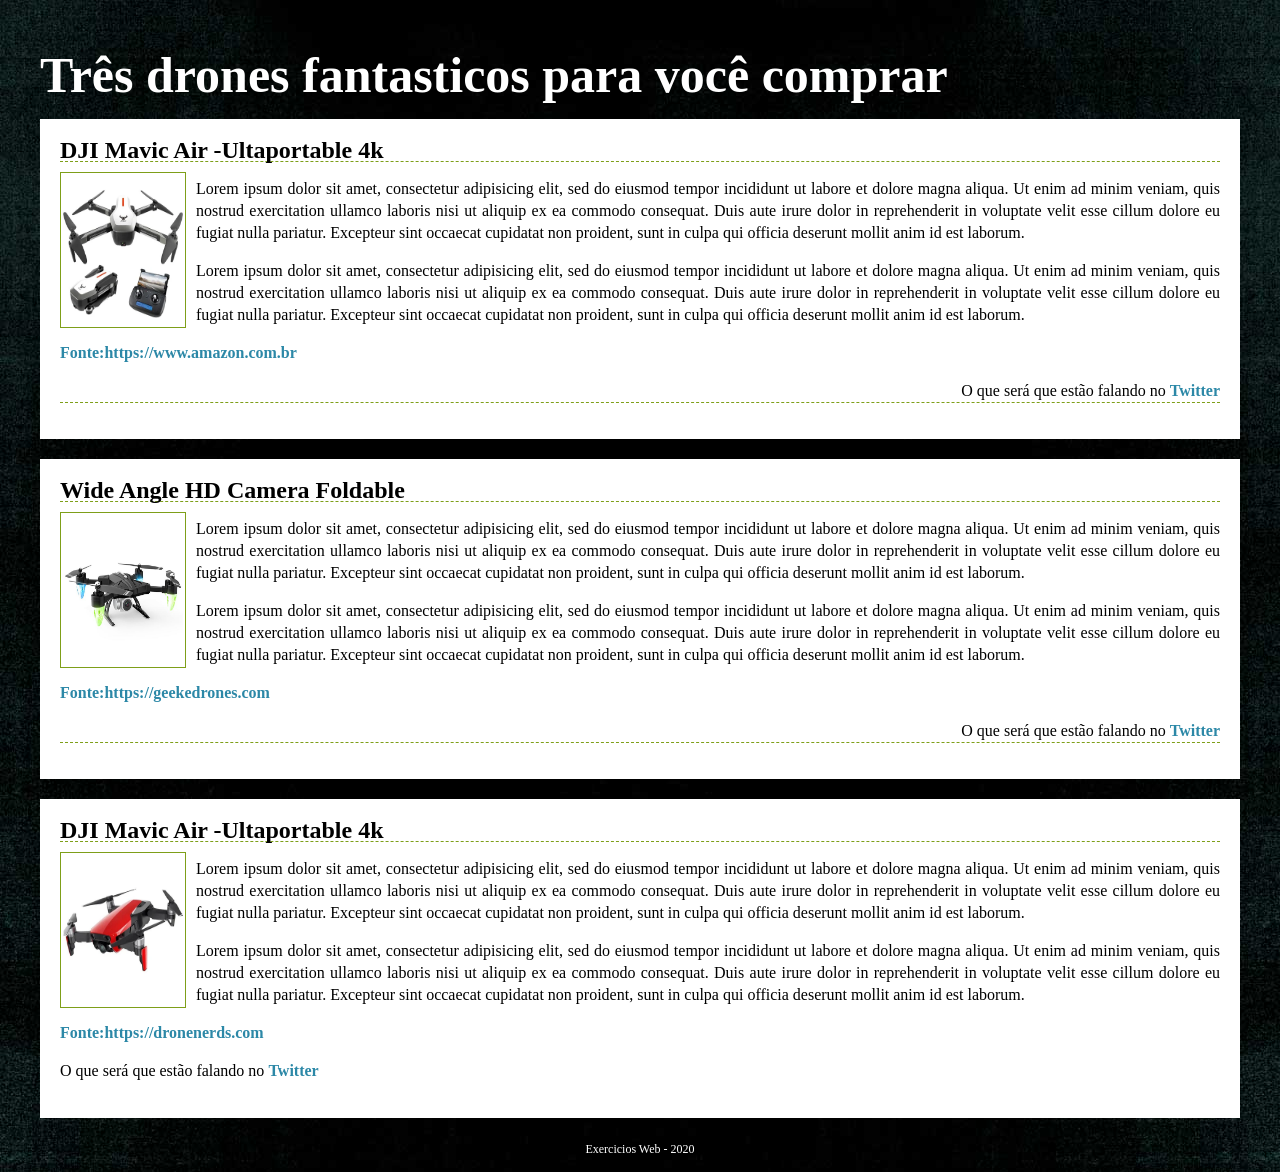
==== commit 721e2d30: "Fianlizado" ====
--- a/index.html
+++ b/index.html
@@ -1,51 +1,48 @@
 <!DOCTYPE html>
-<html lang="pt-BR">
-<head>
-    <meta charset="UTF-8">
-    <meta name="viewport" content="width=device-width, initial-scale=1.0">
-    <title>Três drones fantásticos para você comprar</title>
+<html lang="pt-br" dir="ltr">
+  <head>
+    <meta charset="utf-8">
+    <meta name="viewport" content="width=device-width,initial-scale=1">
+    <title>Três drones fantasticos para você criar </title>
+    <link rel="stylesheet" type="text/css" href="css/style.css" media="screen" />
+  </head>
+  <body>
+    <div id="container">
+      <br>
+      <h1>Três drones fantasticos para você comprar</h1>
+      <div class="drone">
+        <h2>DJI Mavic Air -Ultaportable 4k</h2>
+        <img src="img/drone1.jpg" alt="Drone Branco">
+        <p>Lorem ipsum dolor sit amet, consectetur adipisicing elit, sed do eiusmod tempor incididunt ut labore et dolore magna aliqua. Ut enim ad minim veniam, quis nostrud exercitation ullamco laboris nisi ut aliquip ex ea commodo consequat. Duis aute irure dolor in reprehenderit in voluptate velit esse cillum dolore eu fugiat nulla pariatur. Excepteur sint occaecat cupidatat non proident, sunt in culpa qui officia deserunt mollit anim id est laborum.</p>
+        <p>Lorem ipsum dolor sit amet, consectetur adipisicing elit, sed do eiusmod tempor incididunt ut labore et dolore magna aliqua. Ut enim ad minim veniam, quis nostrud exercitation ullamco laboris nisi ut aliquip ex ea commodo consequat. Duis aute irure dolor in reprehenderit in voluptate velit esse cillum dolore eu fugiat nulla pariatur. Excepteur sint occaecat cupidatat non proident, sunt in culpa qui officia deserunt mollit anim id est laborum.</p>
+        <p><a class="site" href="https://www.amazon.com.br" target="_blanck">Fonte:https://www.amazon.com.br</a></p>
+        <p class="site2">O que será que estão falando no <a class="site" href="https://twitter.com/drones" target="_blank">Twitter</a></p>
+      </div>
 
-    <link rel="stylesheet" href="./css/estilo.css">
-</head>
-<body>
-    <div class="conteudo">
-        <h1>Três drones fantásticos para você comprar</h1>
-            <div class="drones">
-                <h2>DJI Mavic Air - Ultraportable 4K</h2>
-                <img src="./img/drone1.jpg" alt="fundo">
-                <p>Lorem Ipsum is simply dummy text of the printing and typesetting industry. Lorem Ipsum has been the industry's standard dummy text ever since the 1500s, when an unknown printer took a galley of type and scrambled it to make a type specimen book. It has survived not only five centuries, but also the leap into electronic typesetting, remaining essentially unchanged. It was popularised in the 1960s with the release of Letraset sheets containing Lorem Ipsum passages, and more recently with desktop publishing software like Aldus PageMaker including versions of Lorem Ipsum.</p>
-                <p class="amazon">fonte: <a href="http://amazon.com.br" target="blanc">http://amazon.com.br</a></p>
-                <p class="twitter">O que será que estão falando no <a href=" https://twitter.com/drones." target="blanc"> Twitter?</a></p>
-            </div>
+      <div class="drone">
+        <h2>Wide Angle HD Camera Foldable</h2>
+        <img src="img/drone2.jpg" alt="Drone Azul">
+        <p>Lorem ipsum dolor sit amet, consectetur adipisicing elit, sed do eiusmod tempor incididunt ut labore et dolore magna aliqua. Ut enim ad minim veniam, quis nostrud exercitation ullamco laboris nisi ut aliquip ex ea commodo consequat. Duis aute irure dolor in reprehenderit in voluptate velit esse cillum dolore eu fugiat nulla pariatur. Excepteur sint occaecat cupidatat non proident, sunt in culpa qui officia deserunt mollit anim id est laborum.</p>
+        <p>Lorem ipsum dolor sit amet, consectetur adipisicing elit, sed do eiusmod tempor incididunt ut labore et dolore magna aliqua. Ut enim ad minim veniam, quis nostrud exercitation ullamco laboris nisi ut aliquip ex ea commodo consequat. Duis aute irure dolor in reprehenderit in voluptate velit esse cillum dolore eu fugiat nulla pariatur. Excepteur sint occaecat cupidatat non proident, sunt in culpa qui officia deserunt mollit anim id est laborum.</p>
+        <p><a class="site" href="https://geekedrones.com" target="_blanck">Fonte:https://geekedrones.com</a></p>
+        <p class="site2">O que será que estão falando no <a class="site" href="https://twitter.com/review_drone" target="_blank">Twitter</a></p>
+      </div>
 
-            <div class="drones">
-                <h2>DJI Mavic Air - Ultraportable 4K</h2>
-                <img src="./img/drone2.jpg" alt="fundo">
-                <p>Lorem Ipsum is simply dummy text of the printing and typesetting industry. Lorem Ipsum has been the industry's standard dummy text ever since the 1500s, when an unknown printer took a galley of type and scrambled it to make a type specimen book. It has survived not only five centuries, but also the leap into electronic typesetting, remaining essentially unchanged. It was popularised in the 1960s with the release of Letraset sheets containing Lorem Ipsum passages, and more recently with desktop publishing software like Aldus PageMaker including versions of Lorem Ipsum.</p>
-                <p class="amazon"> fonte: <a class="link" href="http://amazon.com.br" target="blanc">http://amazon.com.br</a></p>
-                <p class="twitter">O que será que estão falando no <a href=" https://twitter.com/drones." target="blanc"> Twitter?</a></p>
-            </div>
+      <div class="drone">
+        <h2>DJI Mavic Air -Ultaportable 4k</h2>
+        <img src="img/drone3.jpg" alt="Drone Vermelho">
+        <p>Lorem ipsum dolor sit amet, consectetur adipisicing elit, sed do eiusmod tempor incididunt ut labore et dolore magna aliqua. Ut enim ad minim veniam, quis nostrud exercitation ullamco laboris nisi ut aliquip ex ea commodo consequat. Duis aute irure dolor in reprehenderit in voluptate velit esse cillum dolore eu fugiat nulla pariatur. Excepteur sint occaecat cupidatat non proident, sunt in culpa qui officia deserunt mollit anim id est laborum.</p>
+        <p>Lorem ipsum dolor sit amet, consectetur adipisicing elit, sed do eiusmod tempor incididunt ut labore et dolore magna aliqua. Ut enim ad minim veniam, quis nostrud exercitation ullamco laboris nisi ut aliquip ex ea commodo consequat. Duis aute irure dolor in reprehenderit in voluptate velit esse cillum dolore eu fugiat nulla pariatur. Excepteur sint occaecat cupidatat non proident, sunt in culpa qui officia deserunt mollit anim id est laborum.</p>
+        <p><a class="site" href="https://dronenerds.com" target="_blanck">Fonte:https://dronenerds.com</a></p>
+        <p class="par">O que será que estão falando no <a class="site" href="https://twitter.com/dronenerds" target="_blank">Twitter</a></p>
+      </div>
 
-            <div class="drones">
-                <h2>Wide Angle HD Camera Foldable</h2>
-                <div class="imagem">
-                    <img src="./img/drone3.jpg" alt="fundo">
-                    <p class="txt">Lorem Ipsum is simply dummy text of the printing and typesetting industry. Lorem Ipsum has been the industry's standard dummy text ever since the 1500s, when an unknown printer took a galley of type and scrambled it to make a type specimen book. It has survived not only five centuries, but also the leap into electronic typesetting, remaining essentially unchanged. It was popularised in the 1960s with the release of Letraset sheets containing Lorem Ipsum passages, and more recently with desktop publishing software like Aldus PageMaker including versions of Lorem Ipsum.</p>
-                </div>
-               
-                    <p class="amazon">fonte: <a class="link" href="http://amazon.com.br" target="blanc">http://amazon.com.br</a></p>
-                    <p class="twitter">O que será que estão falando no <a href=" https://twitter.com/drones." target="blanc"> Twitter?</a></p>
-                
-            </div>
+      <div class="exercicios">
+        <p>Exercicios Web - 2020</p>
 
-            <div>“Exercício Web – 2020”.</div>
-            
-
-
-
-
+      </div>
 
     </div>
-    
-</body>
-</html>+
+  </body>
+</html>
--- a/css/style.css
+++ b/css/style.css
@@ -0,0 +1,76 @@
+body {
+  background-image: url(../img/fundo.jpg);
+}
+
+#container {
+  font-family: Calibri;
+  font-size: 16px;
+  line-height: 22px;
+  width: 1200px;
+  margin: 0px auto;
+}
+
+h1 {
+  color: #FFFFFF;
+  font-size: 50px;
+
+}
+
+.drone {
+  background-color: #FFFFFF;
+  text-align: justify;
+  border-width: 1px solid #cccccc;
+  margin-bottom: 20px;
+  padding: 20px;
+
+}
+
+h2 {
+  margin: 0px 0px 0px 0px;
+  border-bottom: 1px dashed #7E9F19;
+
+}
+
+.site {
+  color: #2C88A7;
+  font-weight: 900;
+  text-decoration: none;
+
+
+
+
+}
+
+.site2 {
+  border-bottom: 1px dashed #7E9F19;
+  text-align: right;
+
+
+
+}
+
+.site:hover {
+  background-color: #DC143C;
+
+}
+
+img {
+  width: 120px;
+  height: 150px;
+  border: 1px solid #7E9F19;
+  margin: 10px 10px 0px 0px;
+  padding: 2px;
+  float: left;
+}
+
+.exercicios {
+  font-size: 12px;
+  color: #FFFFFF;
+  text-align: center;
+
+}
+
+a {
+  text-align: right;
+
+}
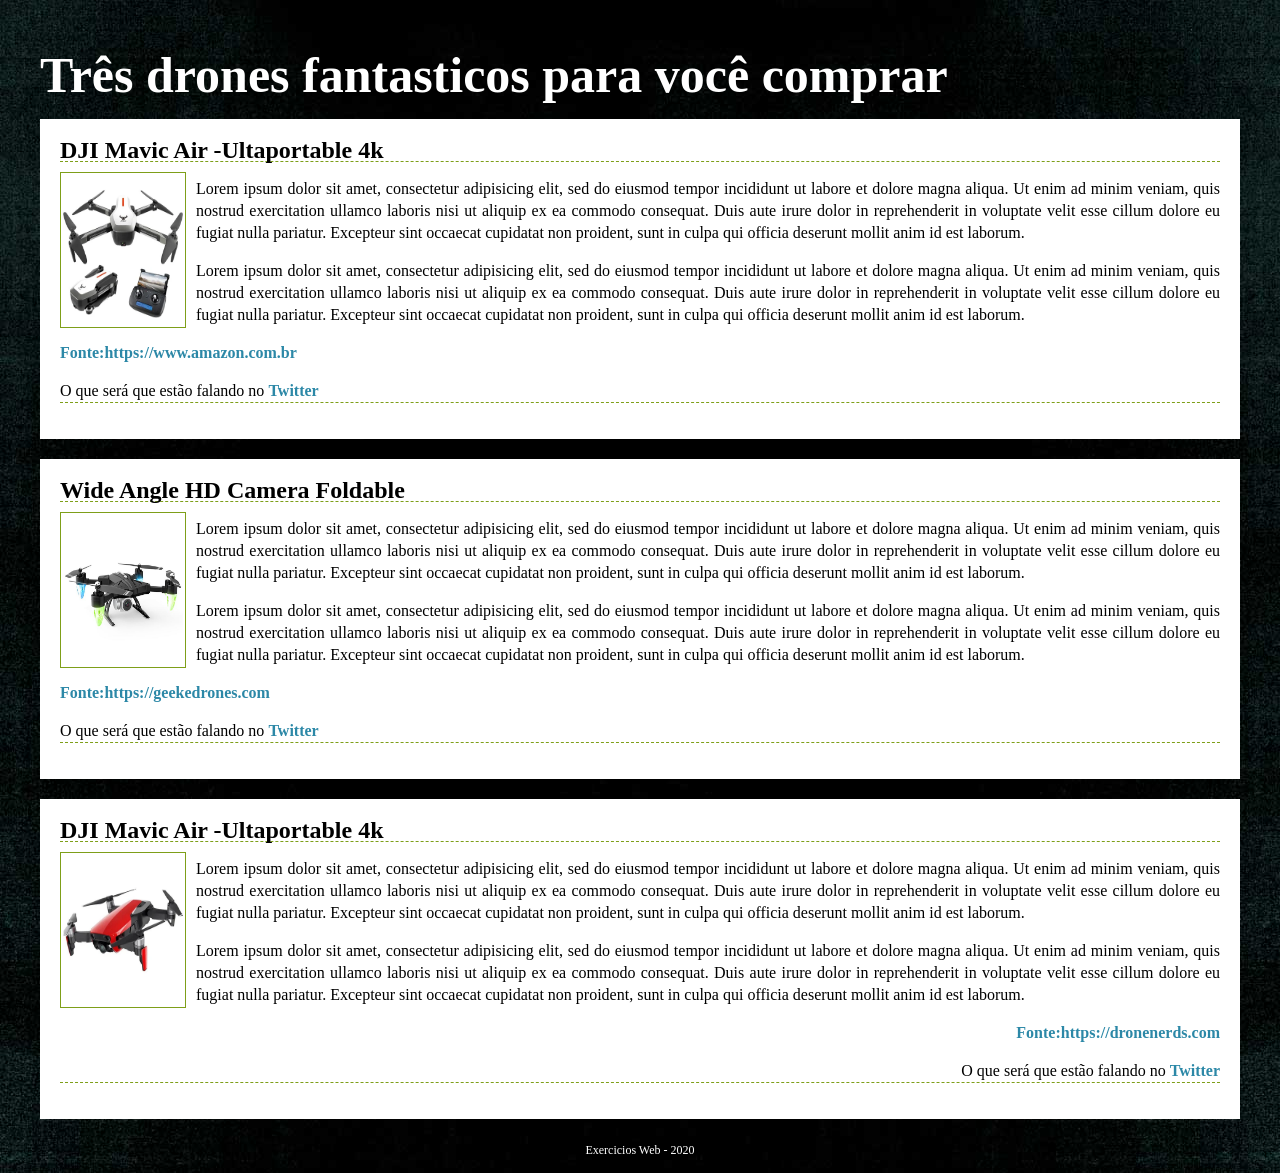
==== commit 68f35b11: "Finalizado sem erros" ====
--- a/index.html
+++ b/index.html
@@ -33,8 +33,13 @@
         <img src="img/drone3.jpg" alt="Drone Vermelho">
         <p>Lorem ipsum dolor sit amet, consectetur adipisicing elit, sed do eiusmod tempor incididunt ut labore et dolore magna aliqua. Ut enim ad minim veniam, quis nostrud exercitation ullamco laboris nisi ut aliquip ex ea commodo consequat. Duis aute irure dolor in reprehenderit in voluptate velit esse cillum dolore eu fugiat nulla pariatur. Excepteur sint occaecat cupidatat non proident, sunt in culpa qui officia deserunt mollit anim id est laborum.</p>
         <p>Lorem ipsum dolor sit amet, consectetur adipisicing elit, sed do eiusmod tempor incididunt ut labore et dolore magna aliqua. Ut enim ad minim veniam, quis nostrud exercitation ullamco laboris nisi ut aliquip ex ea commodo consequat. Duis aute irure dolor in reprehenderit in voluptate velit esse cillum dolore eu fugiat nulla pariatur. Excepteur sint occaecat cupidatat non proident, sunt in culpa qui officia deserunt mollit anim id est laborum.</p>
+<div class="opc direita">
+
+
         <p><a class="site" href="https://dronenerds.com" target="_blanck">Fonte:https://dronenerds.com</a></p>
-        <p class="par">O que será que estão falando no <a class="site" href="https://twitter.com/dronenerds" target="_blank">Twitter</a></p>
+        <p class="site2">O que será que estão falando no <a class="site" href="https://twitter.com/dronenerds" target="_blank">Twitter</a></p>
+</div>
+
       </div>
 
       <div class="exercicios">
--- a/css/style.css
+++ b/css/style.css
@@ -43,7 +43,8 @@
 
 .site2 {
   border-bottom: 1px dashed #7E9F19;
-  text-align: right;
+
+
 
 
 
@@ -70,7 +71,7 @@
 
 }
 
-a {
+
+.direita {
   text-align: right;
-
 }
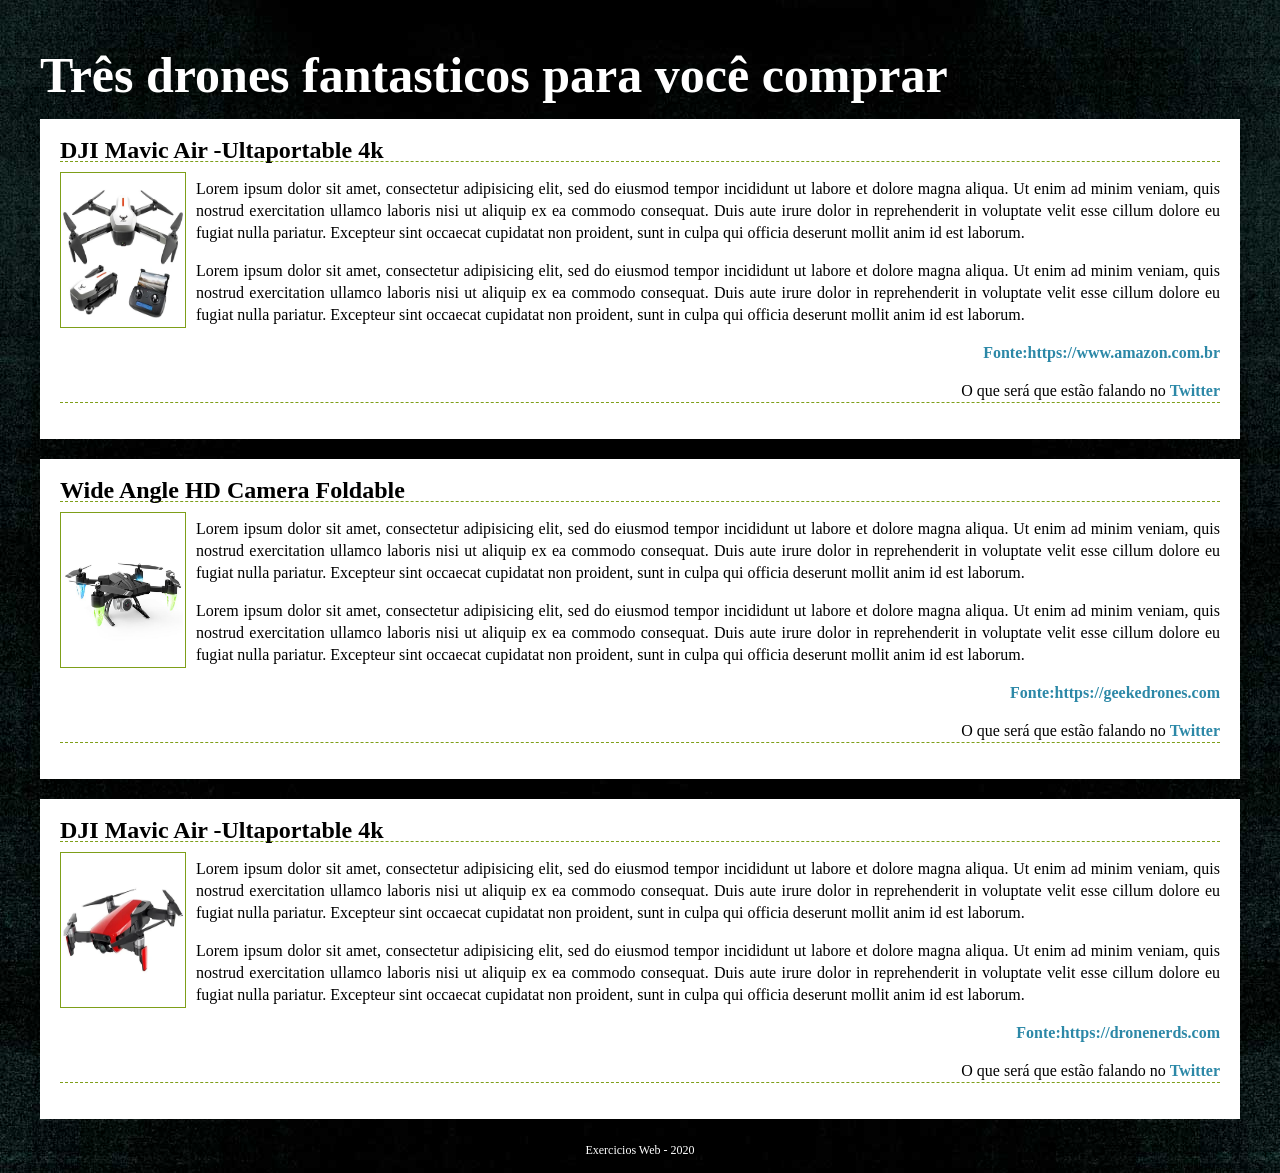
==== commit a95ba6df: "Feito ultimas alterações no css" ====
--- a/index.html
+++ b/index.html
@@ -15,8 +15,12 @@
         <img src="img/drone1.jpg" alt="Drone Branco">
         <p>Lorem ipsum dolor sit amet, consectetur adipisicing elit, sed do eiusmod tempor incididunt ut labore et dolore magna aliqua. Ut enim ad minim veniam, quis nostrud exercitation ullamco laboris nisi ut aliquip ex ea commodo consequat. Duis aute irure dolor in reprehenderit in voluptate velit esse cillum dolore eu fugiat nulla pariatur. Excepteur sint occaecat cupidatat non proident, sunt in culpa qui officia deserunt mollit anim id est laborum.</p>
         <p>Lorem ipsum dolor sit amet, consectetur adipisicing elit, sed do eiusmod tempor incididunt ut labore et dolore magna aliqua. Ut enim ad minim veniam, quis nostrud exercitation ullamco laboris nisi ut aliquip ex ea commodo consequat. Duis aute irure dolor in reprehenderit in voluptate velit esse cillum dolore eu fugiat nulla pariatur. Excepteur sint occaecat cupidatat non proident, sunt in culpa qui officia deserunt mollit anim id est laborum.</p>
+
+        <div class="opc direita">
         <p><a class="site" href="https://www.amazon.com.br" target="_blanck">Fonte:https://www.amazon.com.br</a></p>
         <p class="site2">O que será que estão falando no <a class="site" href="https://twitter.com/drones" target="_blank">Twitter</a></p>
+        </div>
+
       </div>
 
       <div class="drone">
@@ -24,8 +28,12 @@
         <img src="img/drone2.jpg" alt="Drone Azul">
         <p>Lorem ipsum dolor sit amet, consectetur adipisicing elit, sed do eiusmod tempor incididunt ut labore et dolore magna aliqua. Ut enim ad minim veniam, quis nostrud exercitation ullamco laboris nisi ut aliquip ex ea commodo consequat. Duis aute irure dolor in reprehenderit in voluptate velit esse cillum dolore eu fugiat nulla pariatur. Excepteur sint occaecat cupidatat non proident, sunt in culpa qui officia deserunt mollit anim id est laborum.</p>
         <p>Lorem ipsum dolor sit amet, consectetur adipisicing elit, sed do eiusmod tempor incididunt ut labore et dolore magna aliqua. Ut enim ad minim veniam, quis nostrud exercitation ullamco laboris nisi ut aliquip ex ea commodo consequat. Duis aute irure dolor in reprehenderit in voluptate velit esse cillum dolore eu fugiat nulla pariatur. Excepteur sint occaecat cupidatat non proident, sunt in culpa qui officia deserunt mollit anim id est laborum.</p>
+
+        <div class="opc direita">
         <p><a class="site" href="https://geekedrones.com" target="_blanck">Fonte:https://geekedrones.com</a></p>
         <p class="site2">O que será que estão falando no <a class="site" href="https://twitter.com/review_drone" target="_blank">Twitter</a></p>
+        </div>
+
       </div>
 
       <div class="drone">
@@ -33,12 +41,11 @@
         <img src="img/drone3.jpg" alt="Drone Vermelho">
         <p>Lorem ipsum dolor sit amet, consectetur adipisicing elit, sed do eiusmod tempor incididunt ut labore et dolore magna aliqua. Ut enim ad minim veniam, quis nostrud exercitation ullamco laboris nisi ut aliquip ex ea commodo consequat. Duis aute irure dolor in reprehenderit in voluptate velit esse cillum dolore eu fugiat nulla pariatur. Excepteur sint occaecat cupidatat non proident, sunt in culpa qui officia deserunt mollit anim id est laborum.</p>
         <p>Lorem ipsum dolor sit amet, consectetur adipisicing elit, sed do eiusmod tempor incididunt ut labore et dolore magna aliqua. Ut enim ad minim veniam, quis nostrud exercitation ullamco laboris nisi ut aliquip ex ea commodo consequat. Duis aute irure dolor in reprehenderit in voluptate velit esse cillum dolore eu fugiat nulla pariatur. Excepteur sint occaecat cupidatat non proident, sunt in culpa qui officia deserunt mollit anim id est laborum.</p>
-<div class="opc direita">
 
-
+        <div class="opc direita">
         <p><a class="site" href="https://dronenerds.com" target="_blanck">Fonte:https://dronenerds.com</a></p>
         <p class="site2">O que será que estão falando no <a class="site" href="https://twitter.com/dronenerds" target="_blank">Twitter</a></p>
-</div>
+        </div>
 
       </div>
 
--- a/css/style.css
+++ b/css/style.css
@@ -36,17 +36,10 @@
   font-weight: 900;
   text-decoration: none;
 
-
-
-
 }
 
 .site2 {
   border-bottom: 1px dashed #7E9F19;
-
-
-
-
 
 }
 
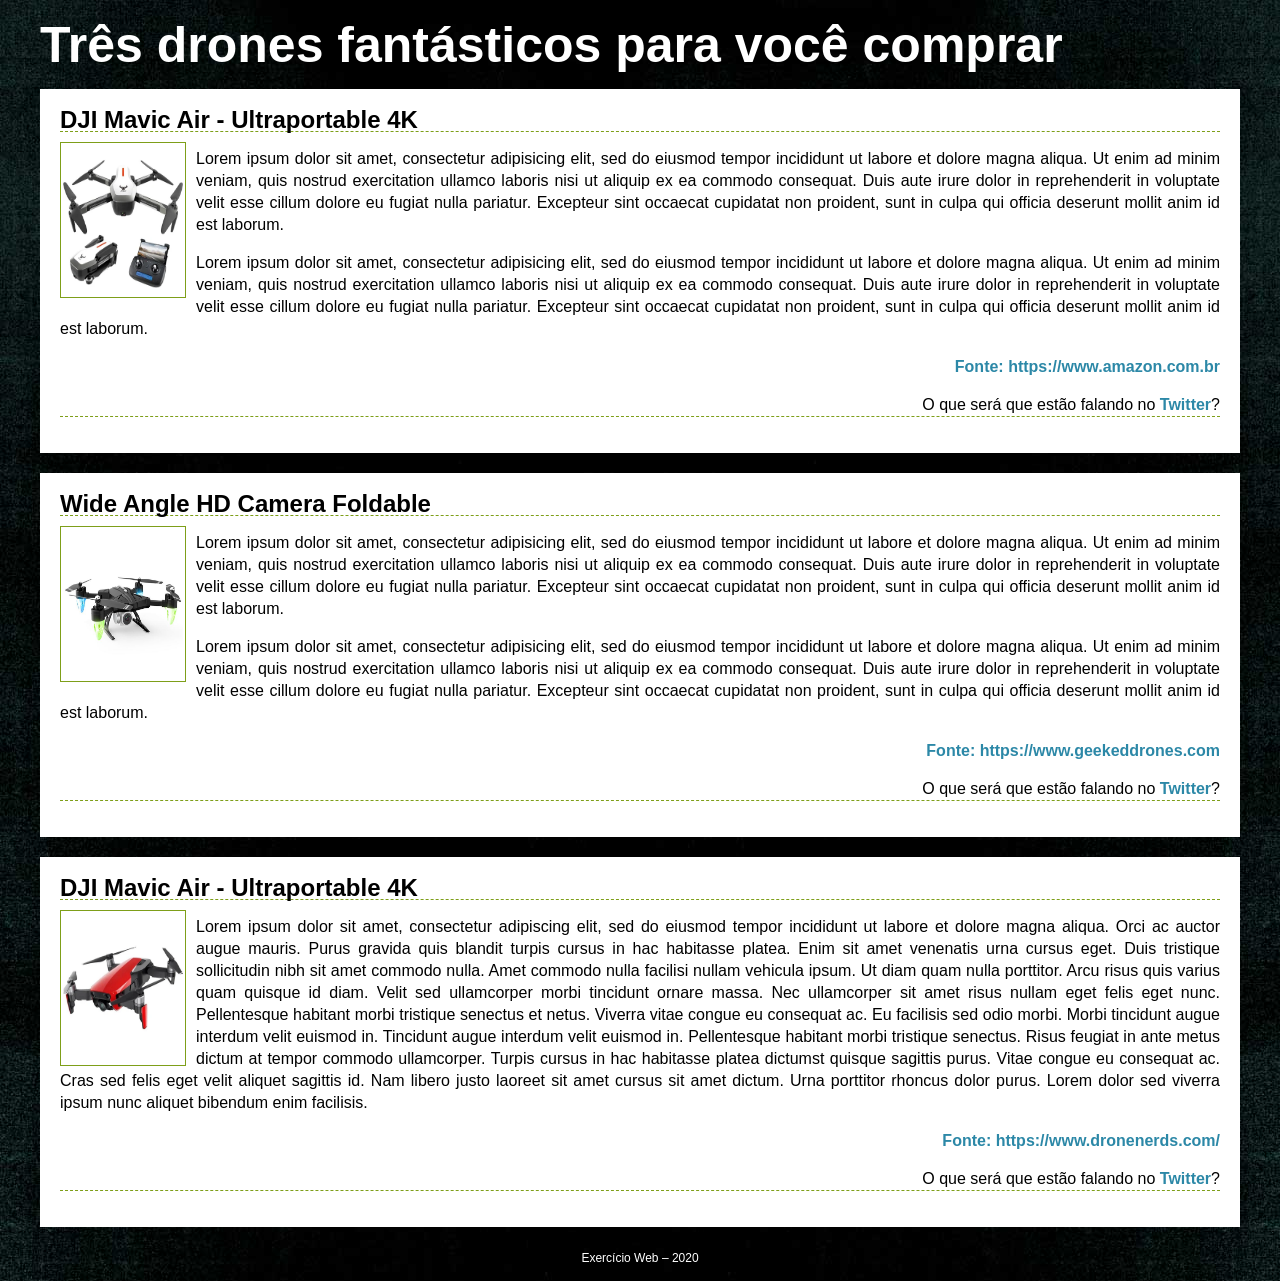
==== commit 3feab242: "Exercício dos drones" ====
--- a/index.html
+++ b/index.html
@@ -3,57 +3,52 @@
   <head>
     <meta charset="utf-8">
     <meta name="viewport" content="width=device-width,initial-scale=1">
-    <title>Três drones fantasticos para você criar </title>
-    <link rel="stylesheet" type="text/css" href="css/style.css" media="screen" />
+    <link rel="stylesheet" type="text/css" href="css/style.css">
+    <title>Três drones fantásticos para você comprar</title>
   </head>
   <body>
     <div id="container">
-      <br>
-      <h1>Três drones fantasticos para você comprar</h1>
+      <h1>Três drones fantásticos para você comprar</h1>
       <div class="drone">
-        <h2>DJI Mavic Air -Ultaportable 4k</h2>
-        <img src="img/drone1.jpg" alt="Drone Branco">
+        <h2>DJI Mavic Air - Ultraportable 4K</h2>
+        <img src="./img/drone1.jpg" alt="Drone branco">
         <p>Lorem ipsum dolor sit amet, consectetur adipisicing elit, sed do eiusmod tempor incididunt ut labore et dolore magna aliqua. Ut enim ad minim veniam, quis nostrud exercitation ullamco laboris nisi ut aliquip ex ea commodo consequat. Duis aute irure dolor in reprehenderit in voluptate velit esse cillum dolore eu fugiat nulla pariatur. Excepteur sint occaecat cupidatat non proident, sunt in culpa qui officia deserunt mollit anim id est laborum.</p>
+<p>Lorem ipsum dolor sit amet, consectetur adipisicing elit, sed do eiusmod tempor incididunt ut labore et dolore magna aliqua. Ut enim ad minim veniam, quis nostrud exercitation ullamco laboris nisi ut aliquip ex ea commodo consequat. Duis aute irure dolor in reprehenderit in voluptate velit esse cillum dolore eu fugiat nulla pariatur. Excepteur sint occaecat cupidatat non proident, sunt in culpa qui officia deserunt mollit anim id est laborum.</p>
+
+<div class="direita">
+<p><a class="site" href="https://www.amazon.com.br/" target="_blank">Fonte: https://www.amazon.com.br</a></p>
+<p class="twitter">O que será que estão falando no <a href="https://twitter.com/drones" target="_blank">Twitter</a>?</p>
+</div>
+
+</div>
+      <div class="drone">
+        <h2>Wide Angle HD Camera Foldable</h2>
+        <img src="./img/drone2.jpg" alt="Drone preto">
         <p>Lorem ipsum dolor sit amet, consectetur adipisicing elit, sed do eiusmod tempor incididunt ut labore et dolore magna aliqua. Ut enim ad minim veniam, quis nostrud exercitation ullamco laboris nisi ut aliquip ex ea commodo consequat. Duis aute irure dolor in reprehenderit in voluptate velit esse cillum dolore eu fugiat nulla pariatur. Excepteur sint occaecat cupidatat non proident, sunt in culpa qui officia deserunt mollit anim id est laborum.</p>
 
-        <div class="opc direita">
-        <p><a class="site" href="https://www.amazon.com.br" target="_blanck">Fonte:https://www.amazon.com.br</a></p>
-        <p class="site2">O que será que estão falando no <a class="site" href="https://twitter.com/drones" target="_blank">Twitter</a></p>
-        </div>
+        <p>Lorem ipsum dolor sit amet, consectetur adipisicing elit, sed do eiusmod tempor incididunt ut labore et dolore magna aliqua. Ut enim ad minim veniam, quis nostrud exercitation ullamco laboris nisi ut aliquip ex ea commodo consequat. Duis aute irure dolor in reprehenderit in voluptate velit esse cillum dolore eu fugiat nulla pariatur. Excepteur sint occaecat cupidatat non proident, sunt in culpa qui officia deserunt mollit anim id est laborum.</p>
+<div class="direita">
+      <p><a class="site" href="https://www.geekeddrones.com" target="_blank">Fonte: https://www.geekeddrones.com</a></p>
+      <p class="twitter">O que será que estão falando no <a href="https://twitter.com/review_drone" target="_blank">Twitter</a>?</p>
+      </div>
 
       </div>
 
       <div class="drone">
-        <h2>Wide Angle HD Camera Foldable</h2>
-        <img src="img/drone2.jpg" alt="Drone Azul">
-        <p>Lorem ipsum dolor sit amet, consectetur adipisicing elit, sed do eiusmod tempor incididunt ut labore et dolore magna aliqua. Ut enim ad minim veniam, quis nostrud exercitation ullamco laboris nisi ut aliquip ex ea commodo consequat. Duis aute irure dolor in reprehenderit in voluptate velit esse cillum dolore eu fugiat nulla pariatur. Excepteur sint occaecat cupidatat non proident, sunt in culpa qui officia deserunt mollit anim id est laborum.</p>
-        <p>Lorem ipsum dolor sit amet, consectetur adipisicing elit, sed do eiusmod tempor incididunt ut labore et dolore magna aliqua. Ut enim ad minim veniam, quis nostrud exercitation ullamco laboris nisi ut aliquip ex ea commodo consequat. Duis aute irure dolor in reprehenderit in voluptate velit esse cillum dolore eu fugiat nulla pariatur. Excepteur sint occaecat cupidatat non proident, sunt in culpa qui officia deserunt mollit anim id est laborum.</p>
+        <h2>DJI Mavic Air - Ultraportable 4K</h2>
+        <img src="./img/drone3.jpg" alt="Drone Vermelho">
+        <p>Lorem ipsum dolor sit amet, consectetur adipiscing elit, sed do eiusmod tempor incididunt ut labore et dolore magna aliqua. Orci ac auctor augue mauris. Purus gravida quis blandit turpis cursus in hac habitasse platea. Enim sit amet venenatis urna cursus eget. Duis tristique sollicitudin nibh sit amet commodo nulla. Amet commodo nulla facilisi nullam vehicula ipsum. Ut diam quam nulla porttitor. Arcu risus quis varius quam quisque id diam. Velit sed ullamcorper morbi tincidunt ornare massa. Nec ullamcorper sit amet risus nullam eget felis eget nunc. Pellentesque habitant morbi tristique senectus et netus. Viverra vitae congue eu consequat ac. Eu facilisis sed odio morbi.
 
-        <div class="opc direita">
-        <p><a class="site" href="https://geekedrones.com" target="_blanck">Fonte:https://geekedrones.com</a></p>
-        <p class="site2">O que será que estão falando no <a class="site" href="https://twitter.com/review_drone" target="_blank">Twitter</a></p>
-        </div>
-
+Morbi tincidunt augue interdum velit euismod in. Tincidunt augue interdum velit euismod in. Pellentesque habitant morbi tristique senectus. Risus feugiat in ante metus dictum at tempor commodo ullamcorper. Turpis cursus in hac habitasse platea dictumst quisque sagittis purus. Vitae congue eu consequat ac. Cras sed felis eget velit aliquet sagittis id. Nam libero justo laoreet sit amet cursus sit amet dictum. Urna porttitor rhoncus dolor purus. Lorem dolor sed viverra ipsum nunc aliquet bibendum enim facilisis.</p>
+<div class="direita">
+      <p><a class="site" href="https://www.dronenerds.com/" target="_blank">Fonte: https://www.dronenerds.com/</a></p>
+      <p class="twitter">O que será que estão falando no <a href="https://twitter.com/dronenerds" target="_blank">Twitter</a>?</p>
+      </div>
       </div>
 
-      <div class="drone">
-        <h2>DJI Mavic Air -Ultaportable 4k</h2>
-        <img src="img/drone3.jpg" alt="Drone Vermelho">
-        <p>Lorem ipsum dolor sit amet, consectetur adipisicing elit, sed do eiusmod tempor incididunt ut labore et dolore magna aliqua. Ut enim ad minim veniam, quis nostrud exercitation ullamco laboris nisi ut aliquip ex ea commodo consequat. Duis aute irure dolor in reprehenderit in voluptate velit esse cillum dolore eu fugiat nulla pariatur. Excepteur sint occaecat cupidatat non proident, sunt in culpa qui officia deserunt mollit anim id est laborum.</p>
-        <p>Lorem ipsum dolor sit amet, consectetur adipisicing elit, sed do eiusmod tempor incididunt ut labore et dolore magna aliqua. Ut enim ad minim veniam, quis nostrud exercitation ullamco laboris nisi ut aliquip ex ea commodo consequat. Duis aute irure dolor in reprehenderit in voluptate velit esse cillum dolore eu fugiat nulla pariatur. Excepteur sint occaecat cupidatat non proident, sunt in culpa qui officia deserunt mollit anim id est laborum.</p>
-
-        <div class="opc direita">
-        <p><a class="site" href="https://dronenerds.com" target="_blanck">Fonte:https://dronenerds.com</a></p>
-        <p class="site2">O que será que estão falando no <a class="site" href="https://twitter.com/dronenerds" target="_blank">Twitter</a></p>
-        </div>
-
+      <div class="exercicio">
+        <p>Exercício Web – 2020</p>
       </div>
-
-      <div class="exercicios">
-        <p>Exercicios Web - 2020</p>
-
-      </div>
-
     </div>
 
   </body>
--- a/css/style.css
+++ b/css/style.css
@@ -2,53 +2,49 @@
   background-image: url(../img/fundo.jpg);
 }
 
+h1{
+color: #FFFFFF;
+font-size: 50px;
+}
+
 #container {
-  font-family: Calibri;
+  font-family: Arial;
   font-size: 16px;
   line-height: 22px;
   width: 1200px;
   margin: 0px auto;
 }
 
-h1 {
-  color: #FFFFFF;
-  font-size: 50px;
-
+.drone{
+  background-color: #FFFFFF;
+  text-align: justify;
+  border-style: 1px solid #CCCCCC;
+  margin-bottom: 20px;
+  padding: 20px;
 }
 
-.drone {
-  background-color: #FFFFFF;
-  text-align: justify;
-  border-width: 1px solid #cccccc;
-  margin-bottom: 20px;
-  padding: 20px;
-
+h2{
+  margin: 0px 0px 0px 0px;
+  border-bottom: 1px dashed #7E9F19;
 }
 
-h2 {
-  margin: 0px 0px 0px 0px;
-  border-bottom: 1px dashed #7E9F19;
-
+a{
+  color: #2C88A7;
+  font-weight: 900;
+  text-align: right;
+  text-decoration: none;
 }
 
-.site {
-  color: #2C88A7;
-  font-weight: 900;
-  text-decoration: none;
 
+.twitter{
+  border-bottom: 1px dashed #7E9F19;
 }
 
-.site2 {
-  border-bottom: 1px dashed #7E9F19;
-
+a:hover{
+  background-color: #DC143C;
 }
 
-.site:hover {
-  background-color: #DC143C;
-
-}
-
-img {
+img{
   width: 120px;
   height: 150px;
   border: 1px solid #7E9F19;
@@ -57,14 +53,12 @@
   float: left;
 }
 
-.exercicios {
+.exercicio{
   font-size: 12px;
   color: #FFFFFF;
   text-align: center;
-
 }
 
-
-.direita {
+.direita{
   text-align: right;
 }
